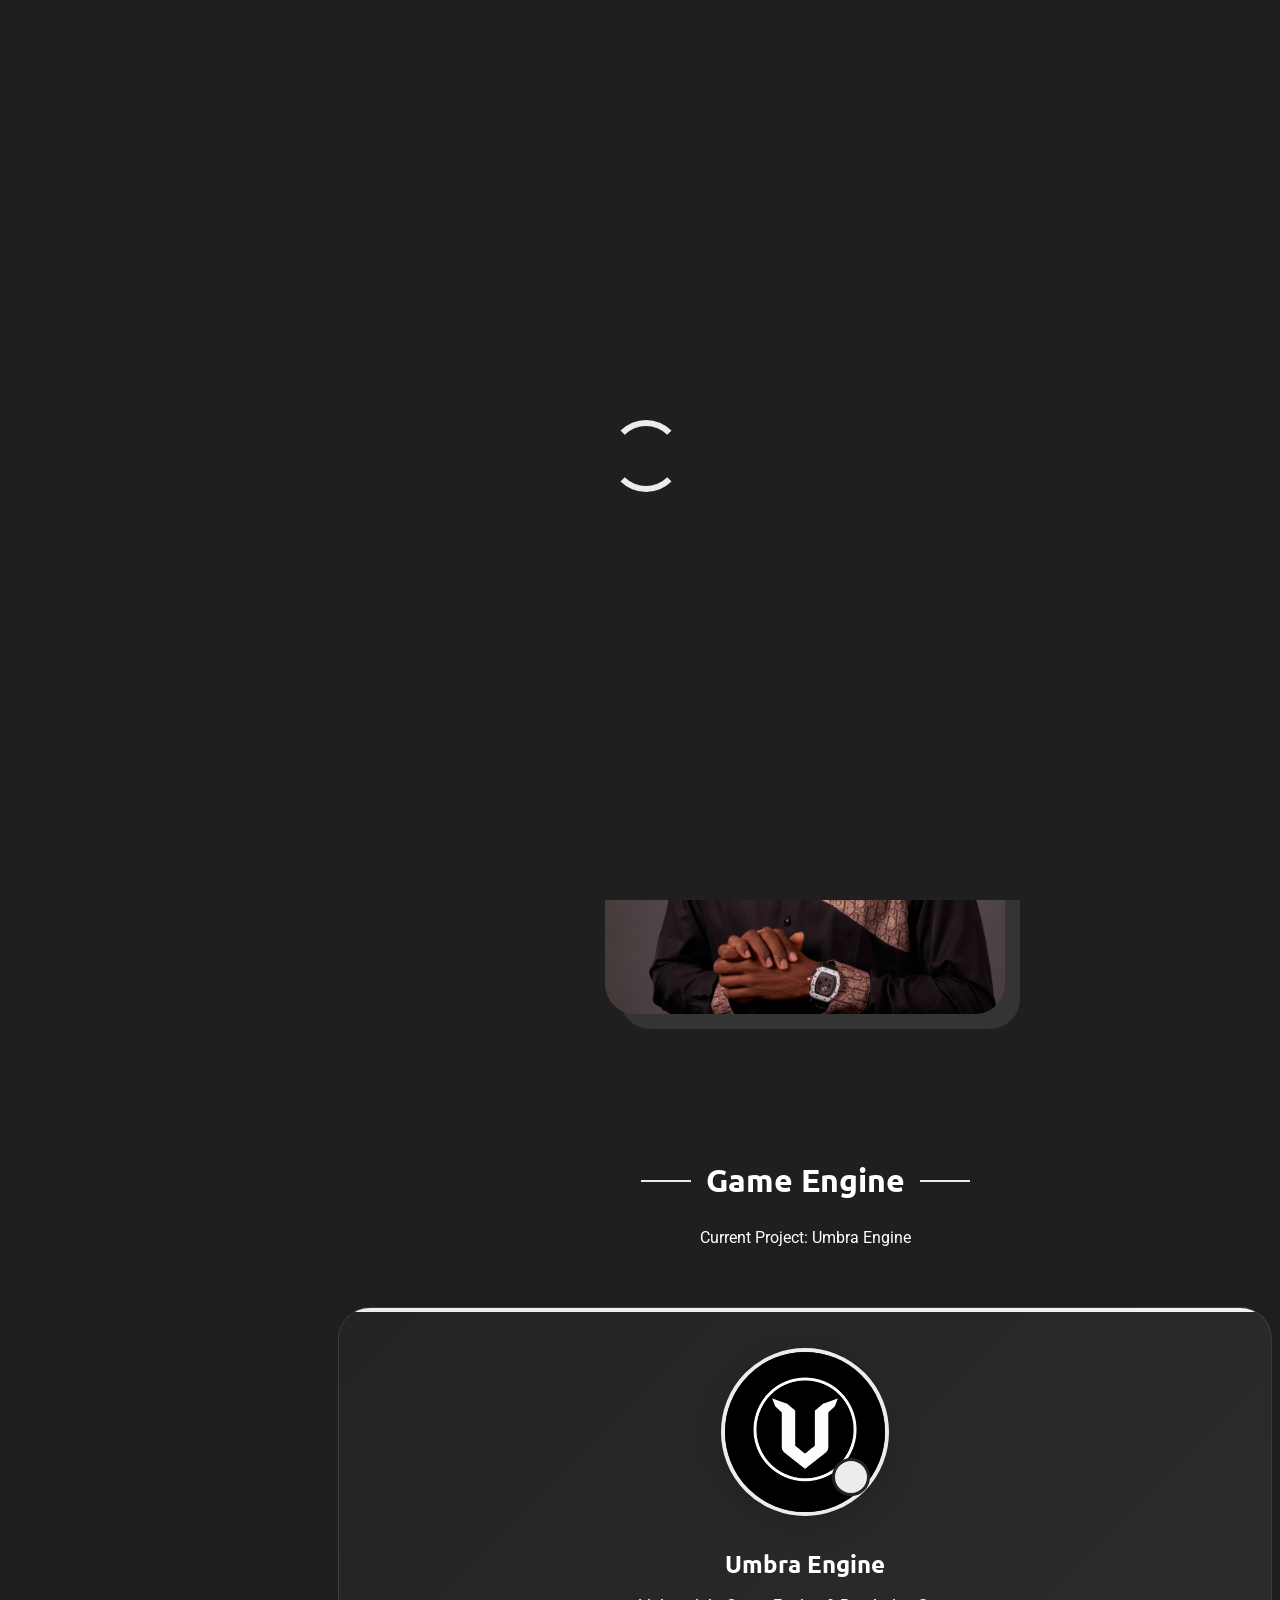
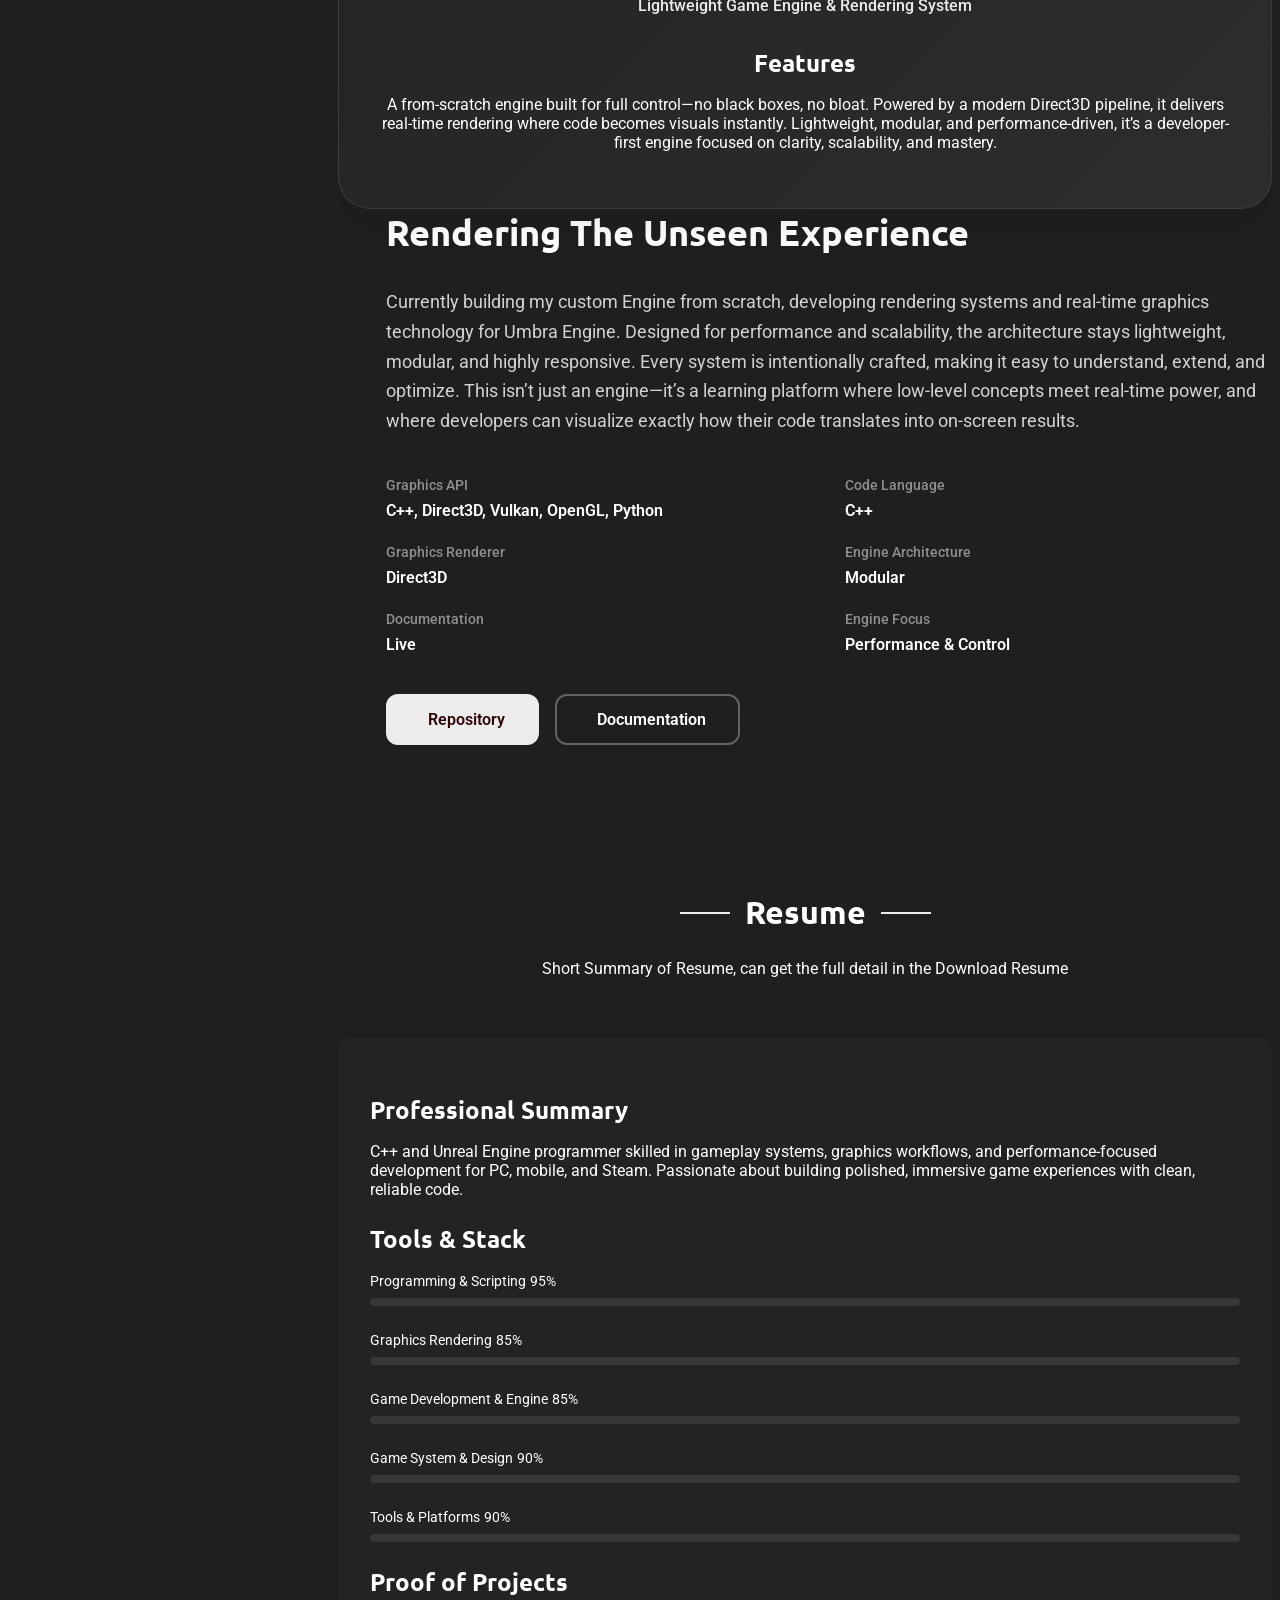
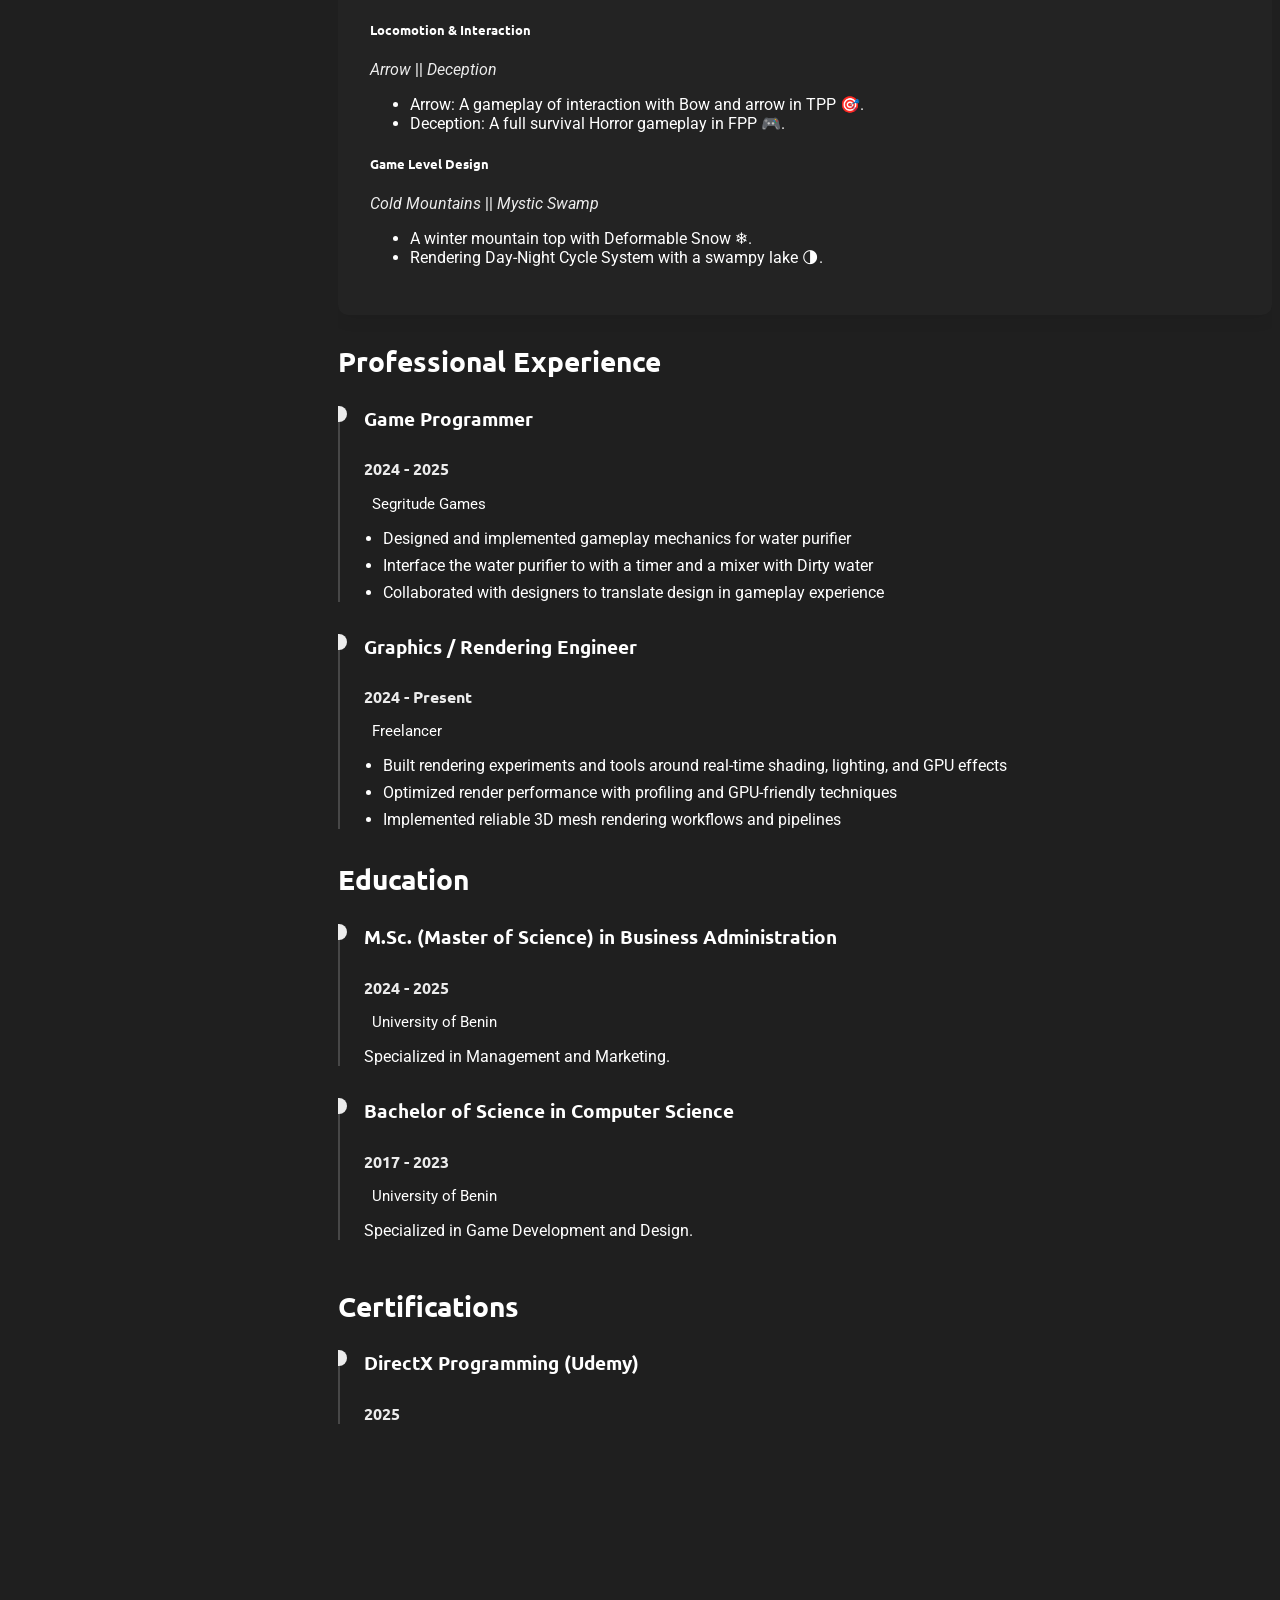
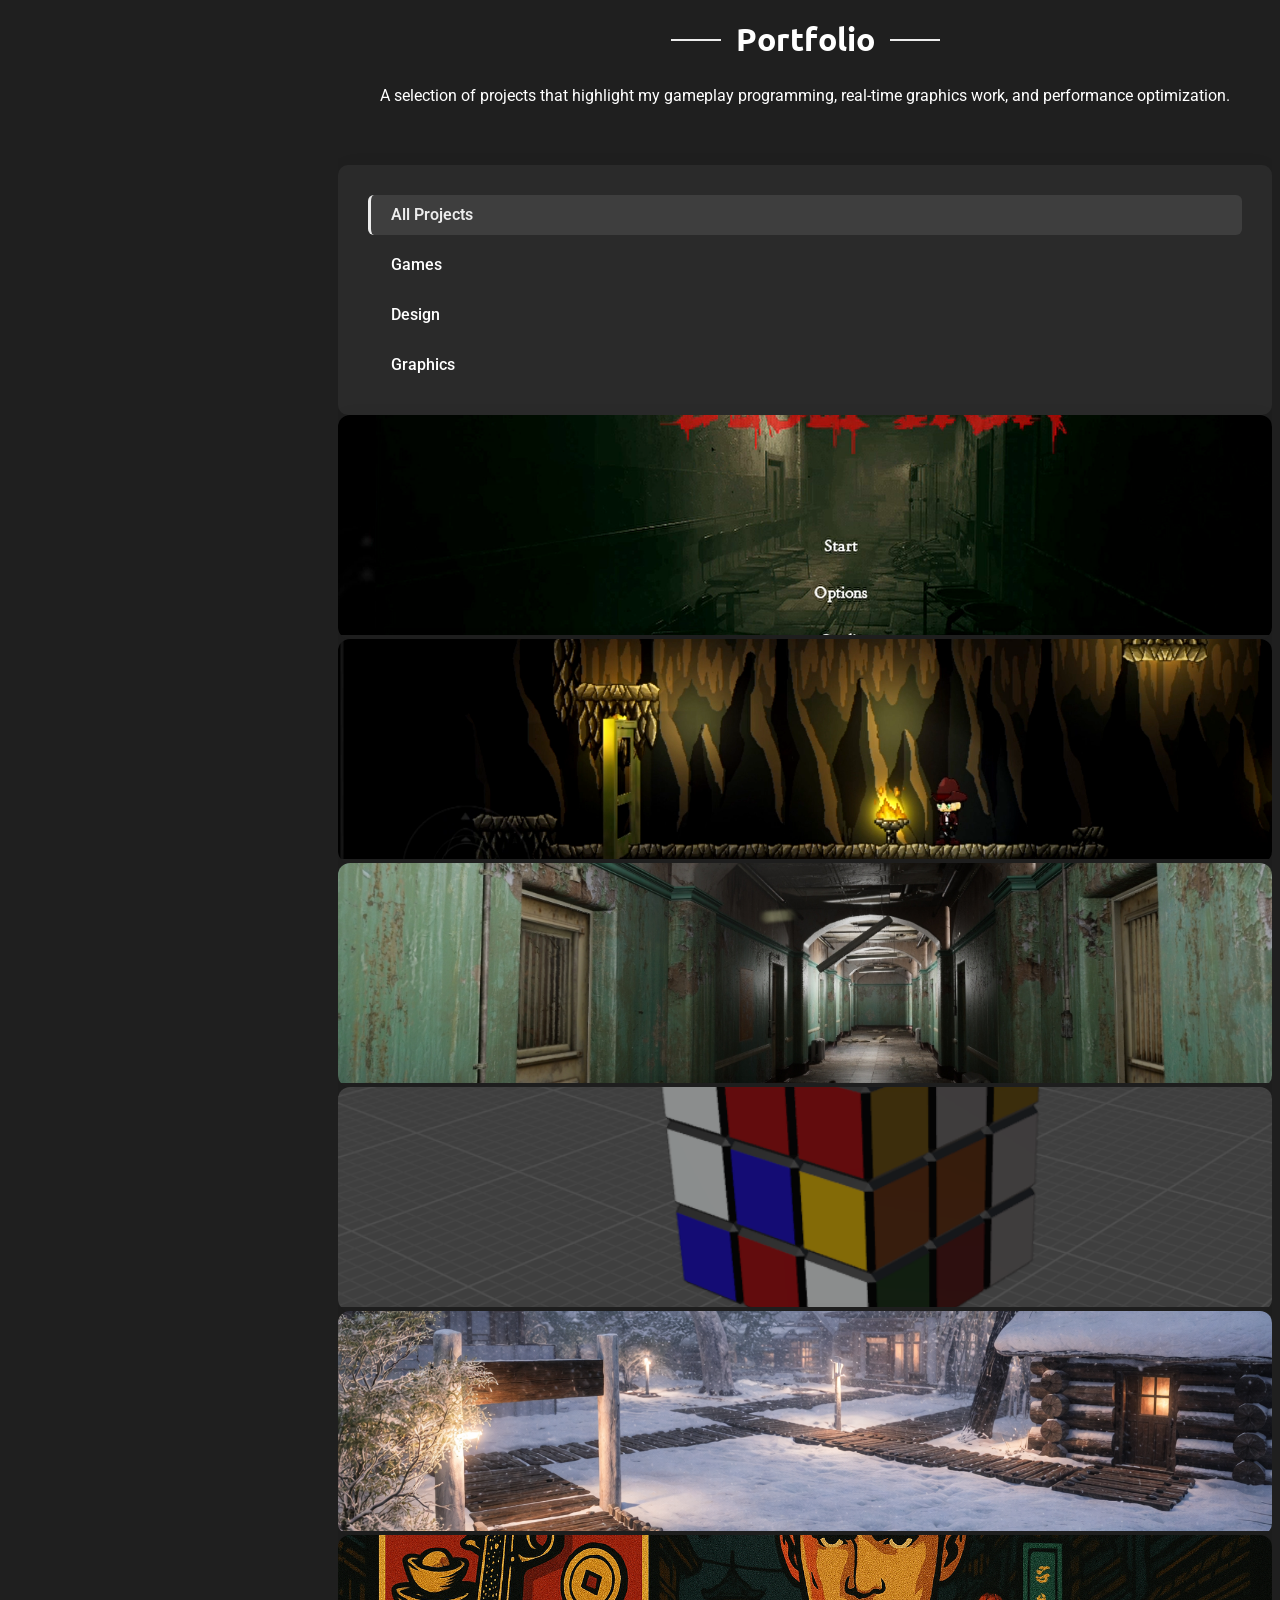
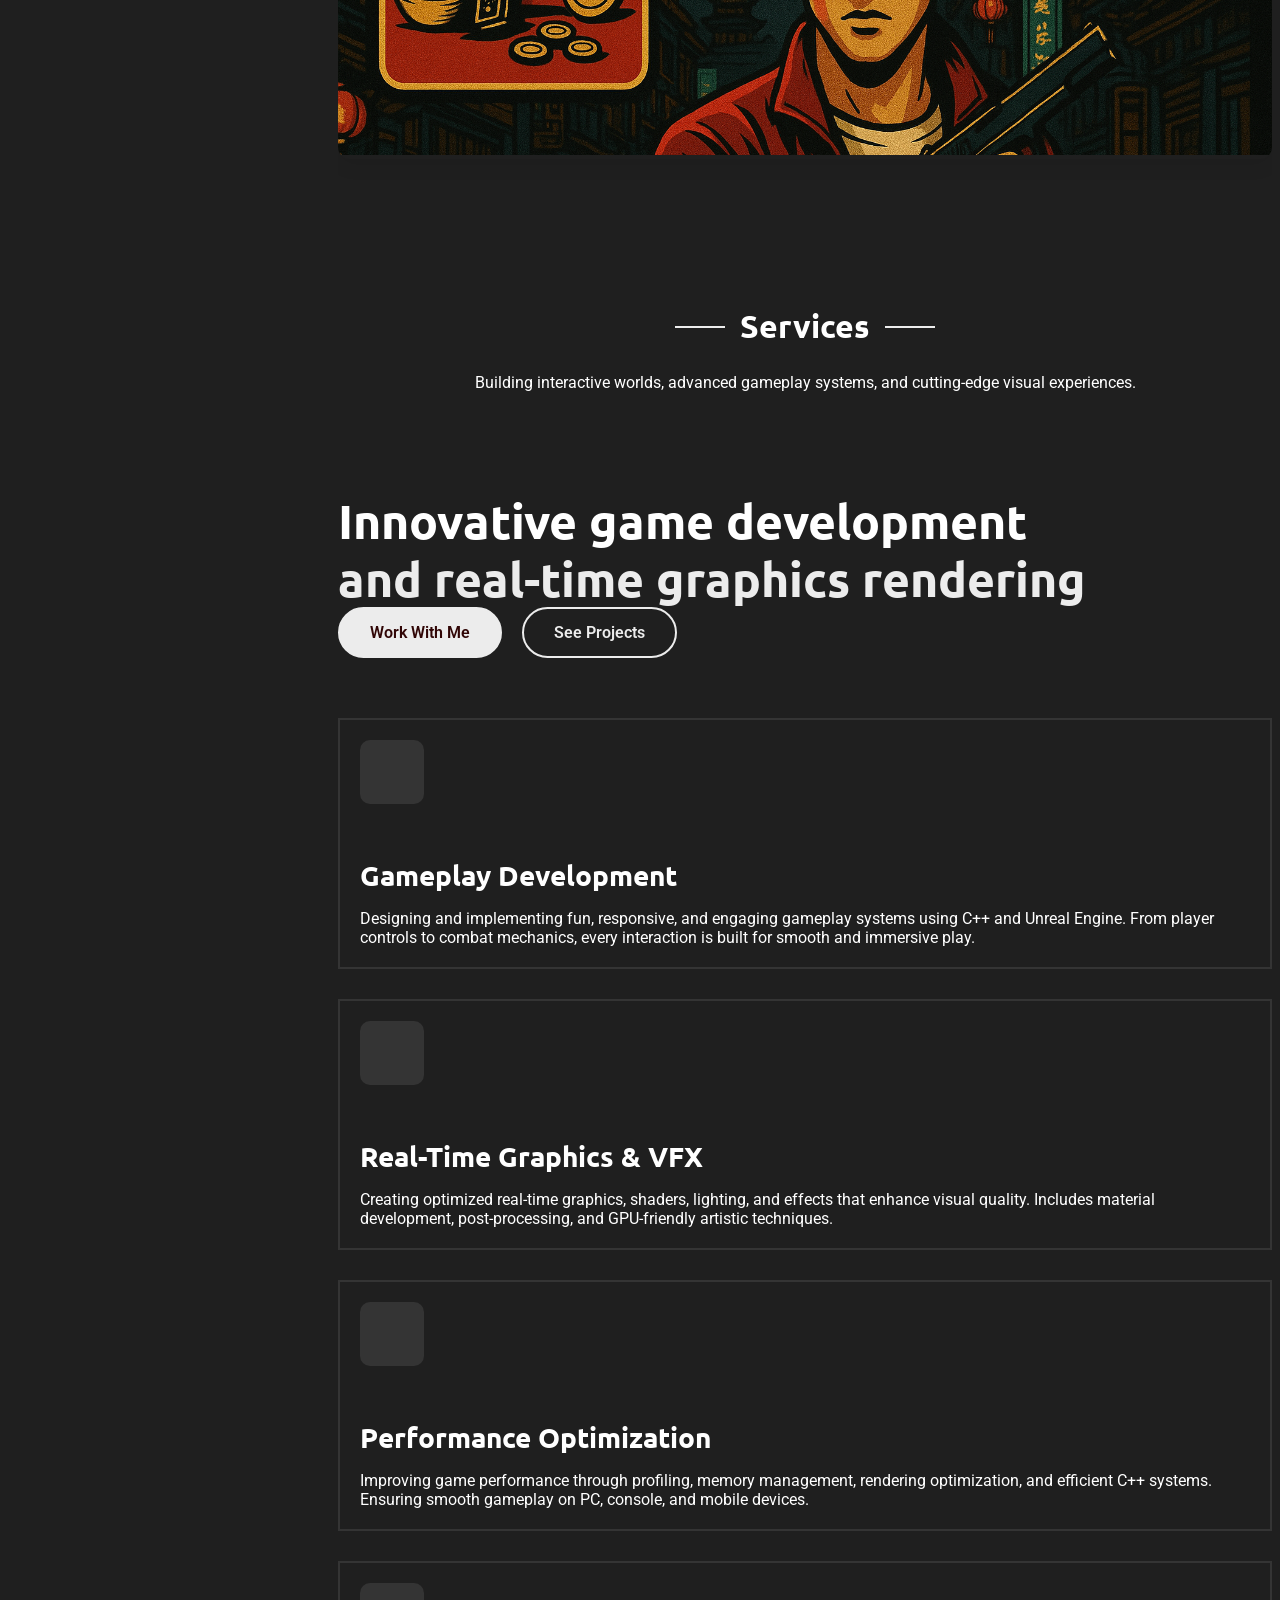
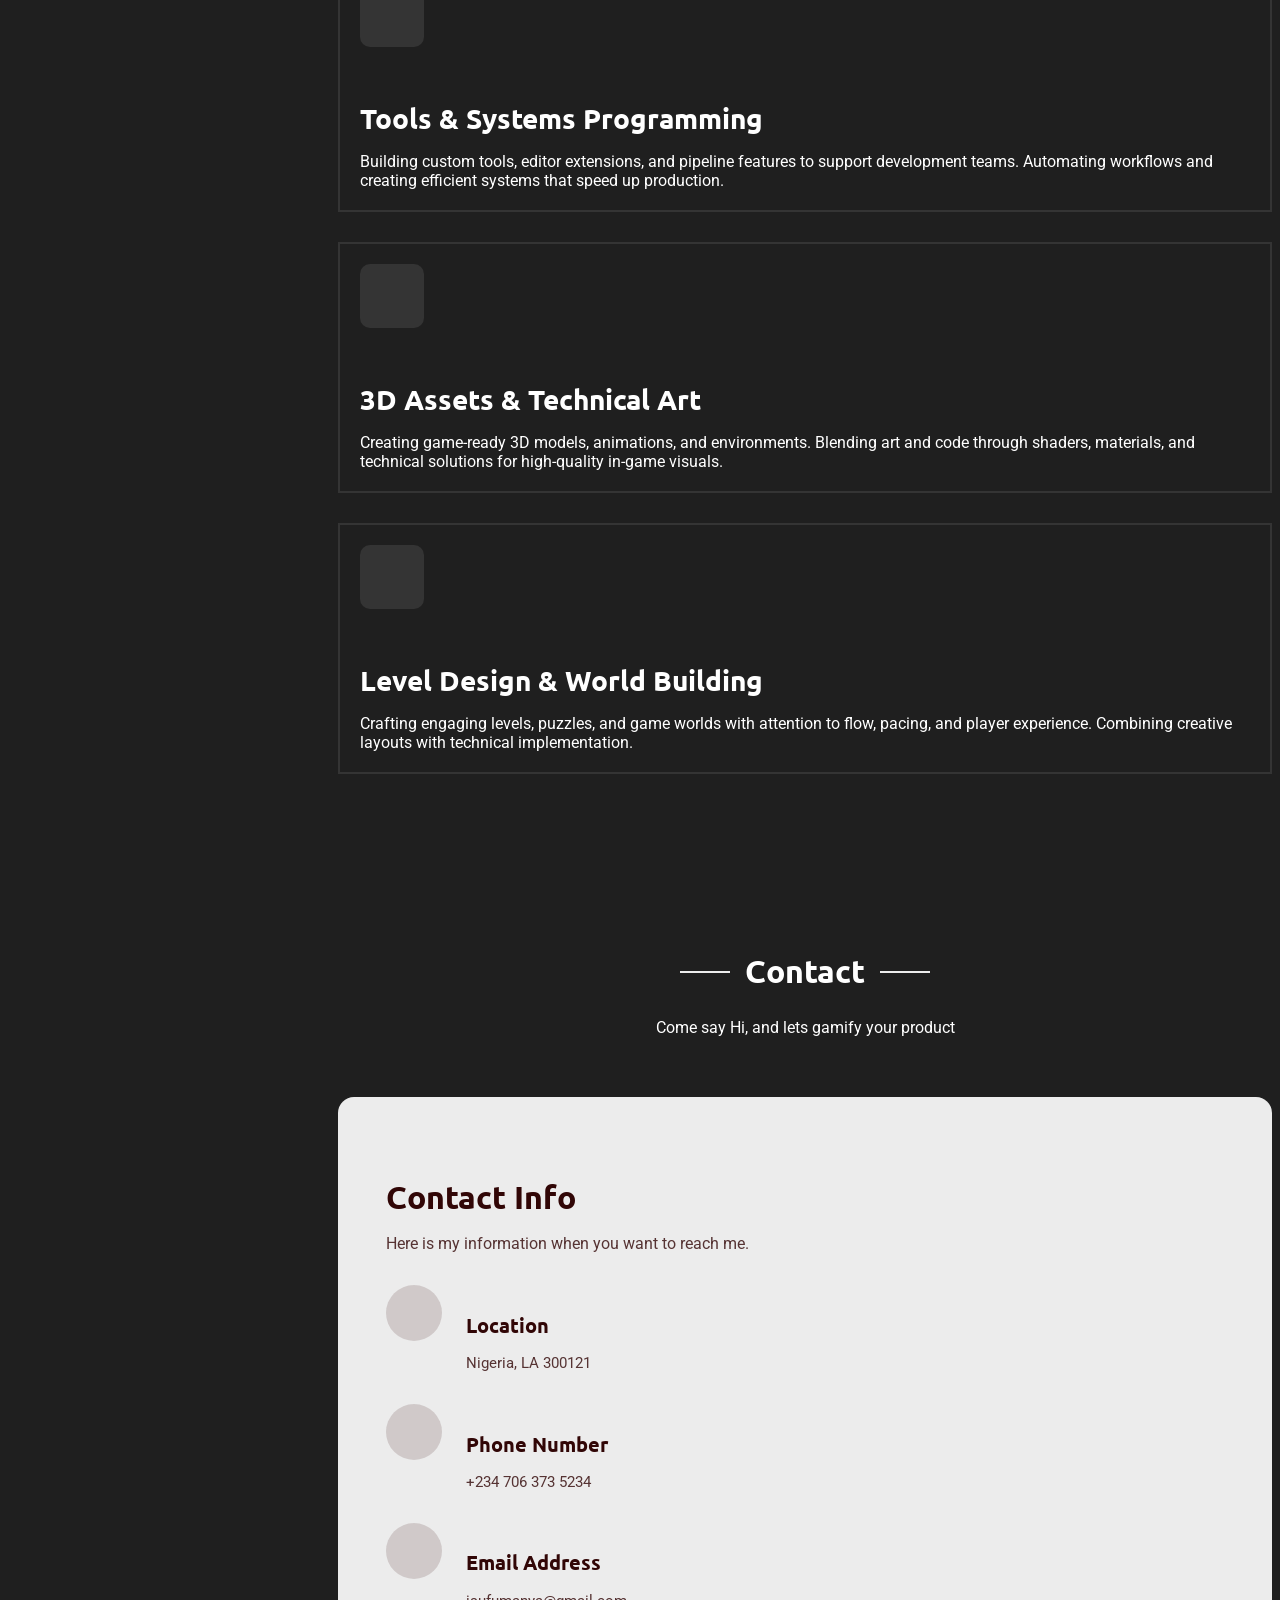
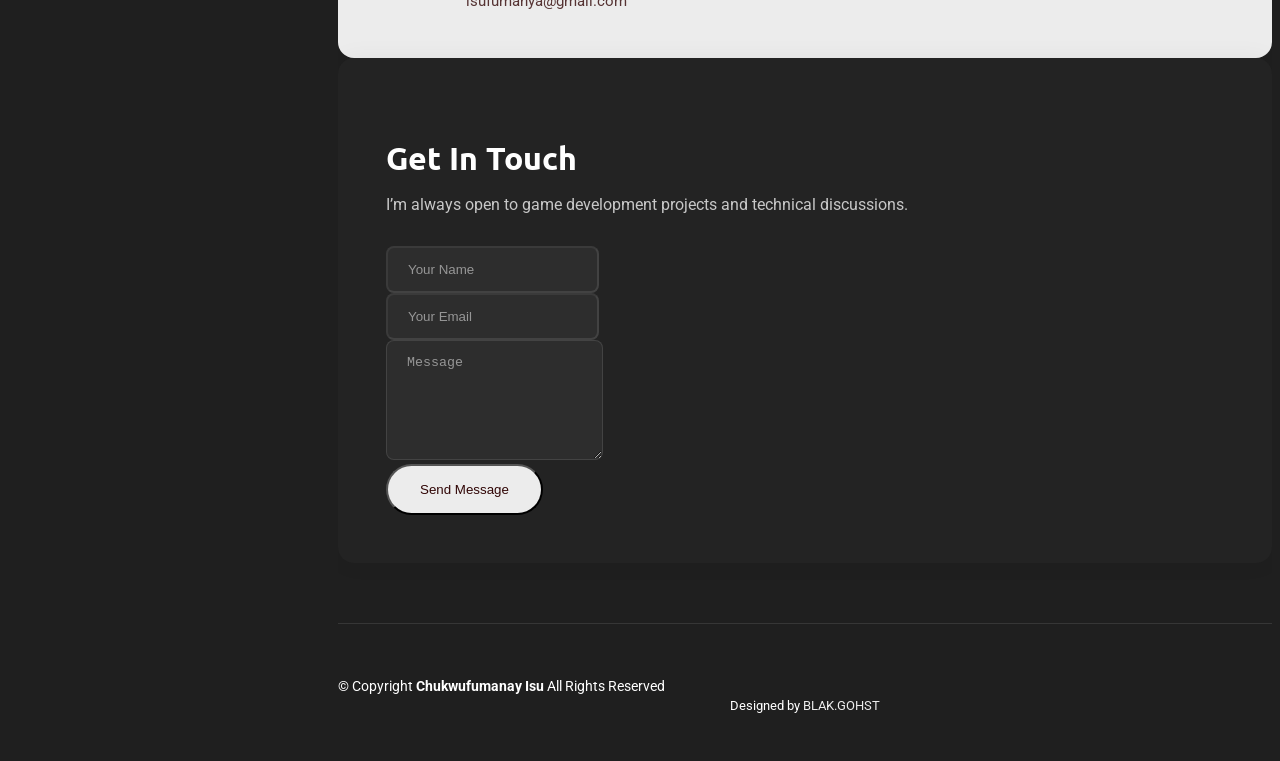
==== index.html @ fa2de573 "Resume and Debug Button change" ====
﻿<!DOCTYPE html>
<html lang="en">

<head>
  <meta charset="utf-8">
  <meta content="width=device-width, initial-scale=1.0" name="viewport">
  <title>Chukwufumanya Isu | Unreal Game Programmer & Graphics Engineer</title>
  <meta name="description" content="Chukwufumanya Isu is an Unreal Engine game programmer and graphics software engineer focused on gameplay systems, rendering, and performance optimization.">
  <meta name="keywords" content="">

  <!-- Favicons -->
  <link href="assets/img/favicon.png" rel="icon">
  <link href="assets/img/apple-touch-icon.png" rel="apple-touch-icon">

  <!-- Fonts -->
  <link href="https://fonts.googleapis.com" rel="preconnect">
  <link href="https://fonts.gstatic.com" rel="preconnect" crossorigin>
  <link href="https://fonts.googleapis.com/css2?family=Roboto:ital,wght@0,100;0,300;0,400;0,500;0,700;0,900;1,100;1,300;1,400;1,500;1,700;1,900&family=Ubuntu:ital,wght@0,300;0,400;0,500;0,700;1,300;1,400;1,500;1,700&family=Nunito:ital,wght@0,200;0,300;0,400;0,500;0,600;0,700;0,800;0,900;1,200;1,300;1,400;1,500;1,600;1,700;1,800;1,900&display=swap" rel="stylesheet">

  <!-- Vendor CSS Files -->
  <link href="assets/vendor/bootstrap/css/bootstrap.min.css" rel="stylesheet">
  <link href="assets/vendor/bootstrap-icons/bootstrap-icons.css" rel="stylesheet">
  <link href="assets/vendor/aos/aos.css" rel="stylesheet">
  <link href="assets/vendor/glightbox/css/glightbox.min.css" rel="stylesheet">
  <link href="assets/vendor/swiper/swiper-bundle.min.css" rel="stylesheet">

  <!-- Main CSS File -->
  <link href="assets/css/main.css" rel="stylesheet">

</head>

<body class="index-page">

  <header id="header" class="header dark-background d-flex flex-column justify-content-center">
    <i class="header-toggle d-xl-none bi bi-list"></i>

    <div class="header-container d-flex flex-column align-items-start">
      <nav id="navmenu" class="navmenu">
        <ul>
          <li><a href="#hero" class="active"><i class="bi bi-house navicon"></i>Home</a></li>
          <li><a href="#about"><i class="bi bi-person navicon"></i> Umbra Engine</a></li>
          <li><a href="#resume"><i class="bi bi-file-earmark-text navicon"></i> Resume</a></li>
          <li><a href="#portfolio"><i class="bi bi-images navicon"></i> Portfolio</a></li>
          <li><a href="#services"><i class="bi bi-hdd-stack navicon"></i> Services</a></li>
          <li><a href="#contact"><i class="bi bi-envelope navicon"></i> Contact</a></li>
        </ul>
      </nav>

      <div class="social-links text-center">
        <a href="https://x.com/blakGhost3one" class="twitter"><i class="bi bi-twitter-x"></i></a>
        <a href="https://www.facebook.com/YehoshuaIsu" class="facebook"><i class="bi bi-facebook"></i></a>
        <a href="https://www.instagram.com/blackghost3one/" class="instagram"><i class="bi bi-instagram"></i></a>
        <a href="https://www.linkedin.com/in/blackghost3one" class="linkedin"><i class="bi bi-linkedin"></i></a>
        <a href="https://discord.com/users/934545885910687794" class="discord"><i class="bi bi-discord"></i></a>
        
      </div>

    </div>

  </header>

  <main class="main">

    <!-- Hero Section -->
    <section id="hero" class="hero section">

      <div class="background-elements">
        <div class="bg-circle circle-1"></div>
        <div class="bg-circle circle-2"></div>
      </div> 

      <div class="hero-content">

        <div class="container">
          <div class="row align-items-center">

            <div class="col-lg-6" data-aos="fade-right" data-aos-delay="100">
              <div class="hero-text">
                <h1>BLAK.<span class="accent-text"> GOHST</span></h1>
                <h2>Chukwufumanya Isu</h2>
                <p class="lead">I'm <span class="typed" data-typed-items="an Unreal Gameplay Programmer, a Graphics Software Engineer"></span></p>
                <p class="description">Currently Building a Real-Time lightweight game engine called Umber Engine. Check out the Current build in the link below. Debug x64 build for now.</p>
                <div class="hero-actions">
                  <a href="https://docs.google.com/document/d/1zVU_sjMSn3B4Xyuqht8kyariFfkyabJNyngDrORllL8/edit?usp=sharing" class="btn btn-primary">Resume</a>
                  <a href="https://blak-gohst.itch.io/umbra-engine" class="btn btn-outline">Debug</a>
                </div>

                <div class="social-links">
                  <a href="https://gitlab.com/blackghost2kill" class="gitlab"><i class="bi bi-gitlab"></i></a>
                  <a href="https://www.youtube.com/@blak_gohst_youtube"><i class="bi bi-youtube"></i></a>
                  <a href="https://github.com/BLACK-GH0ST/Umbra-Engine/tree/main" class="github"><i class="bi bi-github"></i></a>
                </div>
              </div>
            </div>

            <div class="col-lg-6" data-aos="fade-left" data-aos-delay="200">
              <div class="hero-visual">
                <div class="profile-container">
                  <div class="profile-background"></div>
                  <img src="assets/img/profile/profile-2.webp" alt="Portrait of Chukwufumanya Isu" class="profile-image">
                </div>
              </div>
            </div>

          </div>
        </div>
      </div>

    </section><!-- /Hero Section -->

    <!-- About Section -->
    <section id="about" class="about section">

      <div class="container section-title" data-aos="fade-up">
        <h2>Game Engine</h2>
        <p>Current Project: Umbra Engine</p>
      </div><!-- End Section Title -->

      <div class="container" data-aos="fade-up" data-aos-delay="100">

        <div class="row">
          <div class="col-lg-5" data-aos="zoom-in" data-aos-delay="200">
            <div class="profile-card">
              <div class="profile-header">
                <div class="profile-image">
                  <img src="assets/img/profile/profile-square-3.webp" alt="Profile Image" class="img-fluid">
                </div>
                <div class="profile-badge">
                  <i class="bi bi-check-circle-fill"></i>
                </div>
              </div>

              <div class="profile-content">
                <h3>Umbra Engine</h3>
                <p class="profession">Lightweight Game Engine &amp; Rendering System</p>
                <h3 class="mt-4">Features</h3>
                <div class="description">
                  <p>A from-scratch engine built for full control—no black boxes, no bloat. Powered by a modern Direct3D pipeline, it delivers real-time rendering where code becomes visuals instantly. Lightweight, modular, and performance-driven, it’s a developer-first engine focused on clarity, scalability, and mastery.</p>
                </div>
              </div>
            </div>
          </div>

          <div class="col-lg-7" data-aos="fade-left" data-aos-delay="300">
            <div class="about-content">
              <div class="section-header">
                <h2>Rendering The Unseen Experience</h2>
              </div>

              <div class="description">
                <p>Currently building my custom Engine from scratch, developing rendering systems and real-time graphics technology for Umbra Engine. Designed for performance and scalability, the architecture stays lightweight, modular, and highly responsive. Every system is intentionally crafted, making it easy to understand, extend, and optimize. This isn’t just an engine—it’s a learning platform where low-level concepts meet real-time power, and where developers can visualize exactly how their code translates into on-screen results. </p>
              </div>


              <div class="details-grid">
                <div class="detail-row">
                  <div class="detail-item">
                    <span class="detail-label">Graphics API</span>
                    <span class="detail-value">C++, Direct3D, Vulkan, OpenGL, Python</span>
                  </div>
                  <div class="detail-item">
                    <span class="detail-label">Code Language</span>
                  <span class="detail-value">C++</span>
                  </div>
                </div>
                <div class="detail-row">
                  <div class="detail-item">
                    <span class="detail-label">Graphics Renderer</span>
                    <span class="detail-value">Direct3D</span>
                  </div>
                  <div class="detail-item">
                    <span class="detail-label">Engine Architecture</span>
                    <span class="detail-value">Modular</span>
                  </div>
                </div>
                <div class="detail-row">
                  <div class="detail-item">
                    <span class="detail-label">Documentation</span>
                    <span class="detail-value"> Live</span>
                  </div>
                  <div class="detail-item">
                    <span class="detail-label">Engine Focus</span>
                    <span class="detail-value">Performance & Control</span>
                  </div>
                </div>
              </div>

              <div class="cta-section">
                <a href="https://github.com/BLACK-GH0ST/Umbra-Engine/tree/main" class="btn btn-primary">
                  <i class="bi bi-github"></i>
                  Repository
                </a>
                <a href="https://docs.google.com/document/d/1Xv0VRRXOX9v4GoFCBkxudOL4gj4cHM1cRw1WA-eVbxs/edit?usp=sharing" class="btn btn-outline">
                  <i class="bi bi-file-earmark-text"></i>
                  Documentation
                </a>
              </div>
            </div>
          </div>
        </div>
      </div>
    </section><!-- /About Section -->


    <!-- Resume Section -->
    <section id="resume" class="resume section">

      <!-- Section Title -->
      <div class="container section-title" data-aos="fade-up">
        <h2>Resume</h2>
        <p>Short Summary of Resume, can get the full detail in the Download Resume </p>
      </div><!-- End Section Title -->

      <div class="container" data-aos="fade-up" data-aos-delay="100">

        <div class="row gy-4">
          <!-- Left column with summary and contact -->
          <div class="col-lg-4">
            <div class="resume-side" data-aos="fade-right" data-aos-delay="100">
              <!--<div class="profile-img mb-4">
                <img src="assets/img/profile/profile-square-2.webp" alt="Profile" class="img-fluid rounded">
              </div>-->

              <h3>Professional Summary</h3>
              <p>C++ and Unreal Engine programmer skilled in gameplay systems, graphics workflows, 
                and performance-focused development for PC, mobile, and Steam. Passionate about building polished, 
                immersive game experiences with clean, reliable code.
                </p>



              <div class="skills-animation mt-4">
                <h3>Tools & Stack</h3>
                <div class="skill-item">
                  <div class="d-flex justify-content-between">
                    <span>Programming & Scripting</span>
                    <span>95%</span>
                  </div>
                  <div class="progress">
                    <div class="progress-bar" role="progressbar" aria-valuenow="95" aria-valuemin="0" aria-valuemax="100"></div>
                  </div>
                </div>

                <div class="skill-item">
                  <div class="d-flex justify-content-between">
                    <span>Graphics Rendering</span>
                    <span>85%</span>
                  </div>
                  <div class="progress">
                    <div class="progress-bar" role="progressbar" aria-valuenow="85" aria-valuemin="0" aria-valuemax="100"></div>
                  </div>
                </div>
                

                <div class="skill-item">
                  <div class="d-flex justify-content-between">
                    <span>Game Development & Engine</span>
                    <span>85%</span>
                  </div>
                  <div class="progress">
                    <div class="progress-bar" role="progressbar" aria-valuenow="85" aria-valuemin="0" aria-valuemax="100"></div>
                  </div>
                </div>

                <div class="skill-item">
                  <div class="d-flex justify-content-between">
                    <span>Game System & Design</span>
                    <span>90%</span>
                  </div>
                  <div class="progress">
                    <div class="progress-bar" role="progressbar" aria-valuenow="90" aria-valuemin="0" aria-valuemax="100"></div>
                  </div>
                </div>

                <div class="skill-item">
                  <div class="d-flex justify-content-between">
                    <span>Tools & Platforms</span>
                    <span>90%</span>
                  </div>
                  <div class="progress">
                    <div class="progress-bar" role="progressbar" aria-valuenow="90" aria-valuemin="0" aria-valuemax="100"></div>
                  </div>
                </div>
                <h3>Proof of Projects</h3>
                
                <div class="resume-item">
                  <div class="resume-item">
                    <h5>Locomotion & Interaction</h5>
                    <p>
                      <a href="https://www.linkedin.com/posts/chukwufumanyaisu_includ3e-activity-7197146433026711552-Qzep?utm_source=share&utm_medium=member_desktop&rcm=ACoAACvZPUABLoQgf9kg8wN-Cf-RxjjsYScghuQ" target="_blank">
                        <i class="bi bi-linkedin"> Arrow </i>
                      </a>
                      || 
                      <a href="https://youtu.be/w_XyOtG6RCY?si=L_JGGI_Zg2q_vyuc" target="_blank">
                        <i class="bi bi-youtube"> Deception </i>
                      </a>
                    </p>
                    <ul>
                      <li>Arrow: A gameplay of interaction with Bow and arrow in TPP 🎯.</li>
                      <li>Deception: A full survival Horror gameplay in FPP 🎮.</li>
                    </ul>
                  </div>
                  
                  <div class="resume-item">
                    <h5>Game Level Design</h5>
                    <p>
                      <a href="https://www.linkedin.com/posts/chukwufumanyaisu_unreal-webgl-valkan-activity-7235260458285301760-WXLG?utm_source=share&utm_medium=member_desktop&rcm=ACoAACvZPUABLoQgf9kg8wN-Cf-RxjjsYScghuQ" target="_blank">
                        <i class="bi bi-linkedin"> Cold Mountains </i>
                      </a>
                      || 
                      <a href="https://youtu.be/zykO0pNXnDw?si=oCzyXbyARYf81rhv" target="_blank">
                        <i class="bi bi-youtube"> Mystic Swamp </i>
                      </a>
                    </p>
                    <ul>
                      <li>A winter mountain top with Deformable Snow ❄️. </li>
                      <li>Rendering Day-Night Cycle System with a swampy lake 🌗.</li>
                    </ul>
                  </div>
                </div>

              </div>
            </div>
          </div>

          <!-- Right column with experience and education -->
          <div class="col-lg-8 ps-4 ps-lg-5">
            <!-- Experience Section -->
            <div class="resume-section" data-aos="fade-up">
              <h3><i class="bi bi-briefcase me-2"></i>Professional Experience</h3>

              <div class="resume-item">
                <h4>Game Programmer</h4>
                <h5>2024 - 2025</h5>
                <p class="company"><i class="bi bi-building"></i>Segritude Games</p>
                <ul>
                  <li>Designed and implemented gameplay mechanics for water purifier</li>
                  <li>Interface the water purifier to with a timer and a mixer with Dirty water</li>
                  <li>Collaborated with designers to translate design in gameplay experience</li>
                </ul>
              </div>

              <div class="resume-item">
                <h4>Graphics / Rendering Engineer</h4>
                <h5>2024 - Present</h5>
                <p class="company"><i class="bi bi-building"></i> Freelancer</p>
                <ul>
                  <li>Built rendering experiments and tools around real-time shading, lighting, and GPU effects</li>
                  <li>Optimized render performance with profiling and GPU-friendly techniques</li>
                  <li>Implemented reliable 3D mesh rendering workflows and pipelines</li>
                </ul>
              </div>

            <!-- Education Section -->
            <div class="resume-section" data-aos="fade-up" data-aos-delay="100">
              <h3><i class="bi bi-mortarboard me-2"></i>Education</h3>

              <div class="resume-item">
                <h4>M.Sc. (Master of Science) in Business Administration</h4>
                <h5>2024 - 2025</h5>
                <p class="company"><i class="bi bi-building"></i>University of Benin</p>
                <p>Specialized in Management and Marketing.</p>
              </div>

              <div class="resume-item">
                <h4>Bachelor of Science in Computer Science</h4>
                <h5>2017 - 2023</h5>
                <p class="company"><i class="bi bi-building"></i> University of Benin</p>
                <p>Specialized in Game Development and Design.</p>
              </div>
            </div>

            <!-- Certifications Section -->
            <div class="resume-section" data-aos="fade-up" data-aos-delay="200">
              <h3><i class="bi bi-award me-2"></i>Certifications</h3>

              <div class="resume-item">
                <h4>DirectX Programming (Udemy)</h4>
                <h5>2025</h5>
              </div>
            </div>
          </div>
        </div>

      </div>

    </section><!-- /Resume Section -->

    <!-- Portfolio Section -->
    <section id="portfolio" class="portfolio section">

      <!-- Section Title -->
      <div class="container section-title" data-aos="fade-up">
        <h2>Portfolio</h2>
        <p>A selection of projects that highlight my gameplay programming, real-time graphics work, and performance optimization.</p>
      </div><!-- End Section Title -->

      <div class="container" data-aos="fade-up" data-aos-delay="100">

        <div class="isotope-layout" data-default-filter="*" data-layout="masonry" data-sort="original-order">

          <div class="row">
            <div class="col-lg-3 filter-sidebar">
              <div class="filters-wrapper" data-aos="fade-right" data-aos-delay="150">
                <ul class="portfolio-filters isotope-filters">
                  <li data-filter="*" class="filter-active">All Projects</li>
                  <li data-filter=".filter-photography">Games</li>
                  <li data-filter=".filter-design">Design</li>
                  <li data-filter=".filter-automotive">Graphics</li>
                </ul>
              </div>
            </div>

            <div class="col-lg-9">
              <div class="row gy-4 portfolio-container isotope-container" data-aos="fade-up" data-aos-delay="200">

                <div class="col-lg-6 col-md-6 portfolio-item isotope-item filter-photography">
                  <div class="portfolio-wrap">
                    <img src="assets/img/portfolio/portfolio-2.webp" class="img-fluid" alt="Jagunlabi project cover" loading="lazy">
                    <div class="portfolio-info">
                      <div class="content">
                        <span class="category">Horro Deception </span>
                        <div class="portfolio-links">
                          <a href="https://youtu.be/w_XyOtG6RCY?si=tNBA3n9qrvg2Qta7" class="glightbox"><i class="bi bi-plus-lg"></i></a>
                          <a href="projects/jagunlabi.html" title="More Details"><i class="bi bi-arrow-right"></i></a>
                        </div>
                      </div>
                    </div>
                  </div>
                </div><!-- End Portfolio Item -->

                <div class="col-lg-6 col-md-6 portfolio-item isotope-item filter-photography">
                  <div class="portfolio-wrap">
                    <img src="assets/img/portfolio/portfolio-21.webp" class="img-fluid" alt="Adventure Hero: The Story of the Lost Words cover" loading="lazy">
                    <div class="portfolio-info">
                      <div class="content">
                        <span class="category">Adventure Hero</span>
                        <div class="portfolio-links">
                          <a href="assets/img/portfolio/portfolio-5.webp" class="glightbox"><i class="bi bi-plus-lg"></i></a>
                          <a href="projects/adventure-hero.html" title="More Details"><i class="bi bi-arrow-right"></i></a>
                        </div>
                      </div>
                    </div>
                  </div>
                </div><!-- End Portfolio Item -->

                <div class="col-lg-6 col-md-6 portfolio-item isotope-item filter-design">
                  <div class="portfolio-wrap">
                    <img src="assets/img/portfolio/Hospital_part1.webp" class="img-fluid" alt="Adventure Hero project cover" loading="lazy">
                    <div class="portfolio-info">
                      <div class="content">
                        <span class="category">Abandon Hospital</span>
                        <div class="portfolio-links">
                          <a href="assets/img/portfolio/Hospital_part1.webp" class="glightbox"><i class="bi bi-plus-lg"></i></a>
                          <a href="projects/chinese-boss.html" title="More Details"><i class="bi bi-arrow-right"></i></a>
                        </div>
                      </div>
                    </div>
                  </div>
                </div><!-- End Portfolio Item -->

                <div class="col-lg-6 col-md-6 portfolio-item isotope-item filter-automotive">
                  <div class="portfolio-wrap">
                    <img src="assets/img/portfolio/portfolio33.webp" class="img-fluid" alt="Raymatching graphics experiment cover" loading="lazy">
                    <div class="portfolio-info">
                      <div class="content">
                        <span class="category">Rubix Cube</span>
                        <div class="portfolio-links">
                          <a href="assets/img/portfolio/portfolio-portrait-2.webp" class="glightbox" title="A real-time graphics experiment exploring custom shaders, stylized lighting, and visual effects inside a dynamic 3D scene. 
                          Focused on rendering techniques and GPU effects."><i class="bi bi-plus-lg"></i></a>
                          <a href="projects/raymatching.html" title="More Details"><i class="bi bi-arrow-right"></i></a>
                        </div>
                      </div>
                    </div>
                  </div>
                </div><!-- End Portfolio Item -->

                <div class="col-lg-6 col-md-6 portfolio-item isotope-item filter-automotive">
                  <div class="portfolio-wrap">
                    <img src="assets/img/portfolio/portfolio31.webp" class="img-fluid" alt="Sit On The Chair animation cover" loading="lazy">
                    <div class="portfolio-info">
                      <div class="content">
                        <span class="category">Snow Rendering</span>
                        <div class="portfolio-links">
                          <a href="assets/img/portfolio/portfolio31.webp" class="glightbox" title="A first-person atmospheric prototype centered on interaction, environmental storytelling, 
                          and suspenseful level design. Features object physics, lighting control, and player navigation."><i class="bi bi-plus-lg"></i></a>
                          <a href="projects/sit-on-the-chair.html" title="More Details"><i class="bi bi-arrow-right"></i></a>
                        </div>
                      </div>
                    </div>
                  </div>
                </div><!-- End Portfolio Item -->

                <div class="col-lg-6 col-md-6 portfolio-item isotope-item filter-design">
                  <div class="portfolio-wrap">
                    <img src="assets/img/portfolio/portfolio-portrait-10.webp" class="img-fluid" alt="Chinese Boss environment cover" loading="lazy">
                    <div class="portfolio-info">
                      <div class="content">
                        <span class="category">Chinese Boss</span>
                        <div class="portfolio-links">
                          <a href="assets/img/portfolio/portfolio-portrait-10.webp" class="glightbox"><i class="bi bi-plus-lg"></i></a>
                          <a href="projects/chinese-boss.html" title="More Details"><i class="bi bi-arrow-right"></i></a>
                        </div>
                      </div>
                    </div>
                  </div>
                </div><!-- End Portfolio Item -->

              </div><!-- End Portfolio Container -->
            </div>
          </div>

        </div>

      </div>

    </section><!-- /Portfolio Section -->

    <!-- Services Section -->
    <section id="services" class="services section">

      <!-- Section Title -->
      <div class="container section-title" data-aos="fade-up">
        <h2>Services</h2>
        <p>Building interactive worlds, advanced gameplay systems, and cutting-edge visual experiences.</p>
      </div><!-- End Section Title -->

      <div class="container" data-aos="fade-up" data-aos-delay="100">

        <div class="service-header">
          <div class="row align-items-center">
            <div class="col-lg-8 col-md-12">
              <div class="service-intro">
                <h2 class="service-heading">
                  <div>Innovative game development </div>
                  <div><span>and real-time graphics rendering </span></div>
                </h2>
              </div>
            </div>
            <div class="col-lg-4 col-md-12">
              <div class="service-summary">
                <div class="hero-actions mb-0">
                  <a href="#contact" class="btn btn-primary">Work With Me</a>
                  <a href="#portfolio" class="btn btn-outline">See Projects</a>
                </div>
              </div>
            </div>
          </div>
        </div>

        <div class="row justify-content-center">
          <div class="col-lg-4 col-md-6" data-aos="fade-up" data-aos-delay="100">
            <div class="service-card position-relative z-1">
              <div class="service-icon">
                <i class="bi bi-palette"></i>
              </div>
              <span class="card-action d-flex align-items-center justify-content-center rounded-circle" aria-hidden="true">
                <i class="bi bi-arrow-up-right"></i>
              </span>
              <h3>Gameplay <span>Development</span></h3>
              <p>
                Designing and implementing fun, responsive, and engaging gameplay systems using C++ and Unreal Engine. 
                From player controls to combat mechanics, every interaction is built for smooth and immersive play.
              </p>
            </div>
          </div>
          <div class="col-lg-4 col-md-6" data-aos="fade-up" data-aos-delay="200">
            <div class="service-card position-relative z-1">
              <div class="service-icon">
                <i class="bi bi-gem"></i>
              </div>
              <span class="card-action d-flex align-items-center justify-content-center rounded-circle" aria-hidden="true">
                <i class="bi bi-arrow-up-right"></i>
              </span>
              <h3>Real-Time <span>Graphics & VFX</span></h3>
              <p>
                Creating optimized real-time graphics, shaders, lighting, and effects that enhance visual quality. 
                Includes material development, post-processing, and GPU-friendly artistic techniques.
              </p>
            </div>
          </div>
          <div class="col-lg-4 col-md-6" data-aos="fade-up" data-aos-delay="300">
            <div class="service-card position-relative z-1">
              <div class="service-icon">
                <i class="bi bi-megaphone"></i>
              </div>
              <span class="card-action d-flex align-items-center justify-content-center rounded-circle" aria-hidden="true">
                <i class="bi bi-arrow-up-right"></i>
              </span>
              <h3>Performance <span>Optimization</span></h3>
              <p>
                Improving game performance through profiling, 
                memory management, rendering optimization, and efficient C++ systems. 
                Ensuring smooth gameplay on PC, console, and mobile devices.
              </p>
            </div>
          </div>
          <div class="col-lg-4 col-md-6" data-aos="fade-up" data-aos-delay="100">
            <div class="service-card position-relative z-1">
              <div class="service-icon">
                <i class="bi bi-code-slash"></i>
              </div>
              <span class="card-action d-flex align-items-center justify-content-center rounded-circle" aria-hidden="true">
                <i class="bi bi-arrow-up-right"></i>
              </span>
              <h3>Tools & <span>Systems Programming</span></h3>
              <p>
                Building custom tools, editor extensions, and pipeline features to support development teams. 
                Automating workflows and creating efficient systems that speed up production.
              </p>
            </div>
          </div>
          <div class="col-lg-4 col-md-6" data-aos="fade-up" data-aos-delay="200">
            <div class="service-card position-relative z-1">
              <div class="service-icon">
                <i class="bi bi-graph-up"></i>
              </div>
              <span class="card-action d-flex align-items-center justify-content-center rounded-circle" aria-hidden="true">
                <i class="bi bi-arrow-up-right"></i>
              </span>
              <h3>3D Assets & <span>Technical Art</span></h3>
              <p>
                Creating game-ready 3D models, animations, and environments. 
                Blending art and code through shaders, materials, and technical solutions for high-quality in-game visuals.
              </p>
            </div>
          </div>
          <div class="col-lg-4 col-md-6" data-aos="fade-up" data-aos-delay="300">
            <div class="service-card position-relative z-1">
              <div class="service-icon">
                <i class="bi bi-camera-video"></i>
              </div>
              <span class="card-action d-flex align-items-center justify-content-center rounded-circle" aria-hidden="true">
                <i class="bi bi-arrow-up-right"></i>
              </span>
              <h3>Level Design & <span>World Building</span></h3>
              <p>
                Crafting engaging levels, puzzles, and game worlds with attention to flow, 
                pacing, and player experience. Combining creative layouts with technical implementation.
              </p>
            </div>
          </div>
        </div>

      </div>

    </section><!-- /Services Section -->

    <!-- Contact Section -->
    <section id="contact" class="contact section">

      <!-- Section Title -->
      <div class="container section-title" data-aos="fade-up">
        <h2>Contact</h2>
        <p>Come say Hi, and lets gamify your product</p>
      </div><!-- End Section Title -->

      <div class="container">

        <div class="row g-4 g-lg-5">
          <div class="col-lg-5">
            <div class="info-box">
              <h3>Contact Info</h3>
              <p>Here is my information when you want to reach me.</p>

              <div class="info-item">
                <div class="icon-box">
                  <i class="bi bi-geo-alt"></i>
                </div>
                <div class="content">
                  <h4>Location</h4>
                  <p>Nigeria, LA 300121</p>
                </div>
              </div>

              <div class="info-item">
                <div class="icon-box">
                  <i class="bi bi-telephone"></i>
                </div>
                <div class="content">
                  <h4>Phone Number</h4>
                  <p>+234 706 373 5234</p>
                </div>
              </div>

              <div class="info-item">
                <div class="icon-box">
                  <i class="bi bi-envelope"></i>
                </div>
                <div class="content">
                  <h4>Email Address</h4>
                  <p>isufumanya@gmail.com</p>
                </div>
              </div>
            </div>
          </div>

          <div class="col-lg-7">
            <div class="contact-form">
              <h3>Get In Touch</h3>
              <p>I’m always open to game development projects and technical discussions.</p>

              <form action="forms/contact.php" method="post" class="php-email-form">
                <div class="row gy-4">

                  <div class="col-md-6">
                    <input type="text" name="name" class="form-control" placeholder="Your Name" required="">
                  </div>

                  <div class="col-md-6 ">
                    <input type="email" class="form-control" name="email" placeholder="Your Email" required="">
                  </div>

                  <div class="col-12">
                    <textarea class="form-control" name="message" rows="6" placeholder="Message" required=""></textarea>
                  </div>

                  <div class="col-12 text-center">
                    <div class="loading">Loading</div>
                    <div class="error-message"></div>
                    <div class="sent-message">Your message has been sent. Thank you!</div>

                    <button type="submit" class="btn">Send Message</button>
                  </div>

                </div>
              </form>

            </div>
          </div>

        </div>

      </div>

    </section><!-- /Contact Section -->

  </main>

  <footer id="footer" class="footer position-relative">

    <div class="container">
      <div class="copyright text-center ">
        <p>© <span>Copyright</span> <strong class="px-1 sitename">Chukwufumanay Isu</strong> <span>All Rights Reserved</span></p>
      </div>
      <div class="credits">
        <!-- All the links in the footer should remain intact. -->
        <!-- You can delete the links only if you've purchased the pro version. -->
        <!-- Licensing information: https://bootstrapmade.com/license/ -->
        <!-- Purchase the pro version with working PHP/AJAX contact form: [buy-url] -->
        Designed by <a href="https://bootstrapmade.com/">BLAK.GOHST</a>
      </div>
    </div>

  </footer>

  <!-- Scroll Top -->
  <a href="#" id="scroll-top" class="scroll-top d-flex align-items-center justify-content-center"><i class="bi bi-arrow-up-short"></i></a>

  <!-- Preloader -->
  <div id="preloader"></div>

  <!-- Vendor JS Files -->
  <script src="assets/vendor/bootstrap/js/bootstrap.bundle.min.js"></script>
  <script src="assets/vendor/php-email-form/validate.js"></script>
  <script src="assets/vendor/aos/aos.js"></script>
  <script src="assets/vendor/typed.js/typed.umd.js"></script>
  <script src="assets/vendor/purecounter/purecounter_vanilla.js"></script>
  <script src="assets/vendor/waypoints/noframework.waypoints.js"></script>
  <script src="assets/vendor/isotope-layout/isotope.pkgd.min.js"></script>
  <script src="assets/vendor/imagesloaded/imagesloaded.pkgd.min.js"></script>
  <script src="assets/vendor/glightbox/js/glightbox.min.js"></script>
  <script src="assets/vendor/swiper/swiper-bundle.min.js"></script>

  <!-- Main JS File -->
  <script src="assets/js/main.js"></script>

</body>

</html>
---- assets/css/main.css ----
/**
* Template Name: SnapFolio
* Template URL: https://bootstrapmade.com/snapfolio-bootstrap-portfolio-template/
* Updated: Jul 21 2025 with Bootstrap v5.3.7
* Author: BootstrapMade.com
* License: https://bootstrapmade.com/license/
*/

/*--------------------------------------------------------------
# Font & Color Variables
# Help: https://bootstrapmade.com/color-system/
--------------------------------------------------------------*/
/* Fonts */
:root {
  --default-font: "Roboto",  system-ui, -apple-system, "Segoe UI", Roboto, "Helvetica Neue", Arial, "Noto Sans", "Liberation Sans", sans-serif, "Apple Color Emoji", "Segoe UI Emoji", "Segoe UI Symbol", "Noto Color Emoji";
  --heading-font: "Ubuntu",  sans-serif;
  --nav-font: "Nunito",  sans-serif;
}

/* Global Colors - The following color variables are used throughout the website. Updating them here will change the color scheme of the entire website */
:root { 
  --background-color: #1f1f1f; /* Background color for the entire website, including individual sections */
  --default-color: #ffffff; /* Default color used for the majority of the text content across the entire website */
  --heading-color: #ffffff; /* Color for headings, subheadings and title throughout the website */
  --accent-color: #ececec; /* Accent color that represents your brand on the website. It's used for buttons, links, and other elements that need to stand out */
  --surface-color: #232323; /* The surface color is used as a background of boxed elements within sections, such as cards, icon boxes, or other elements that require a visual separation from the global background. */
  --contrast-color: #310606; /* Contrast color for text, ensuring readability against backgrounds of accent, heading, or default colors. */
}

/* Nav Menu Colors - The following color variables are used specifically for the navigation menu. They are separate from the global colors to allow for more customization options */
:root {
  --nav-color: rgba(236, 236, 236, 0.59);  /* The default color of the main navmenu links */
  --nav-hover-color: #ffffff; /* Applied to main navmenu links when they are hovered over or active */
  --nav-mobile-background-color: #393939; /* Used as the background color for mobile navigation menu */
  --nav-dropdown-background-color: #393939; /* Used as the background color for dropdown items that appear when hovering over primary navigation items */
  --nav-dropdown-color: #ffffff; /* Used for navigation links of the dropdown items in the navigation menu. */
  --nav-dropdown-hover-color: #ececec; /* Similar to --nav-hover-color, this color is applied to dropdown navigation links when they are hovered over. */
}

/* Color Presets - These classes override global colors when applied to any section or element, providing reuse of the sam color scheme. */

.light-background {
  --background-color: #2c2c2c;
  --surface-color: #323232;
}

.dark-background {
  --background-color: #040b14;
  --default-color: #ffffff;
  --heading-color: #ffffff;
  --surface-color: #151f2b;
  --contrast-color: #ffffff;
}

/* Smooth scroll */
:root {
  scroll-behavior: smooth;
}

/*--------------------------------------------------------------
# General Styling & Shared Classes
--------------------------------------------------------------*/
body {
  color: var(--default-color);
  background-color: var(--background-color);
  font-family: var(--default-font);
}

a {
  color: var(--accent-color);
  text-decoration: none;
  transition: 0.3s;
}

a:hover {
  color: color-mix(in srgb, var(--accent-color), transparent 25%);
  text-decoration: none;
}

h1,
h2,
h3,
h4,
h5,
h6 {
  color: var(--heading-color);
  font-family: var(--heading-font);
}

/* PHP Email Form Messages
------------------------------*/
.php-email-form .error-message {
  display: none;
  background: #df1529;
  color: #ffffff;
  text-align: left;
  padding: 15px;
  margin-bottom: 24px;
  font-weight: 600;
}

.php-email-form .sent-message {
  display: none;
  color: #ffffff;
  background: #059652;
  text-align: center;
  padding: 15px;
  margin-bottom: 24px;
  font-weight: 600;
}

.php-email-form .loading {
  display: none;
  background: var(--surface-color);
  text-align: center;
  padding: 15px;
  margin-bottom: 24px;
}

.php-email-form .loading:before {
  content: "";
  display: inline-block;
  border-radius: 50%;
  width: 24px;
  height: 24px;
  margin: 0 10px -6px 0;
  border: 3px solid var(--accent-color);
  border-top-color: var(--surface-color);
  animation: php-email-form-loading 1s linear infinite;
}

@keyframes php-email-form-loading {
  0% {
    transform: rotate(0deg);
  }

  100% {
    transform: rotate(360deg);
  }
}

/*--------------------------------------------------------------
# Global Header
--------------------------------------------------------------*/
.header {
  --background-color: #1b1b1b;
  --contrast-color: #444444;
  color: var(--default-color);
  position: fixed;
  top: 0;
  left: 0;
  bottom: 0;
  padding: 0 15px;
  width: 300px;
  transition: all ease-in-out 0.3s;
  overflow-y: auto;
  z-index: 997;
}

.header .header-container {
  border-radius: 20px;
  padding: 15px;
  background-color: var(--background-color);
  border: 1px solid color-mix(in srgb, var(--default-color), transparent 80%);
}

.header .social-links {
  margin: 0 0 10px 0;
}

.header .social-links a {
  font-size: 16px;
  display: inline-flex;
  align-items: center;
  justify-content: center;
  background: color-mix(in srgb, var(--default-color), transparent 90%);
  color: var(--default-color);
  margin: 0 2px;
  border-radius: 50%;
  text-align: center;
  width: 40px;
  height: 40px;
  transition: 0.3s;
}

.header .social-links a:hover {
  color: var(--contrast-color);
  background: var(--accent-color);
}

@media (min-width: 1200px) {

  .header~main,
  .header~#footer {
    margin-left: 330px;
  }
}

@media (max-width: 1199px) {
  .header {
    left: -100%;
  }
}

.header.header-show {
  left: 0;
}

.header .header-toggle {
  color: var(--contrast-color);
  background-color: var(--accent-color);
  font-size: 22px;
  display: flex;
  align-items: center;
  justify-content: center;
  width: 40px;
  height: 40px;
  border-radius: 50%;
  cursor: pointer;
  position: fixed;
  top: 15px;
  right: 15px;
  z-index: 9999;
  transition: background-color 0.3s;
}

.header .header-toggle:hover {
  color: var(--contrast-color);
  background-color: color-mix(in srgb, var(--accent-color) 90%, white 15%);
}

/*--------------------------------------------------------------
# Navigation Menu
--------------------------------------------------------------*/
.mobile-nav-toggle {
  display: none;
}

.navmenu {
  padding: 0;
  z-index: 9997;
  width: 100%;
}

.navmenu ul {
  list-style: none;
  padding: 0 0 20px 0;
  margin: 0;
}

.navmenu a,
.navmenu a:focus {
  color: var(--nav-color);
  padding: 15px 10px;
  font-family: var(--nav-font);
  font-size: 16px;
  font-weight: 400;
  display: flex;
  align-items: center;
  white-space: nowrap;
  transition: 0.3s;
  width: 100%;
}

.navmenu a .navicon,
.navmenu a:focus .navicon {
  font-size: 20px;
  margin-right: 10px;
}

.navmenu a .toggle-dropdown,
.navmenu a:focus .toggle-dropdown {
  font-size: 12px;
  line-height: 0;
  margin-left: auto;
  width: 30px;
  height: 30px;
  display: flex;
  align-items: center;
  justify-content: center;
  border-radius: 50%;
  transition: 0.3s;
  flex-shrink: 0;
  background-color: color-mix(in srgb, var(--accent-color), transparent 90%);
}

.navmenu a .toggle-dropdown:hover,
.navmenu a:focus .toggle-dropdown:hover {
  background-color: var(--accent-color);
  color: var(--contrast-color);
}

.navmenu a:hover,
.navmenu .active,
.navmenu .active:focus {
  color: var(--nav-hover-color);
}

.navmenu a:hover .navicon,
.navmenu .active .navicon,
.navmenu .active:focus .navicon {
  color: var(--accent-color);
}

.navmenu .active .toggle-dropdown,
.navmenu .active:focus .toggle-dropdown {
  background-color: var(--accent-color);
  color: var(--contrast-color);
  transform: rotate(180deg);
}

.navmenu .dropdown {
  display: block;
}

.navmenu .dropdown a,
.navmenu .dropdown a:focus {
  color: --nav-dropdown-color;
}

.navmenu .dropdown a:hover,
.navmenu .dropdown .active,
.navmenu .dropdown .active:focus {
  color: var(--nav-dropdown-hover-color);
}

.navmenu .dropdown ul {
  position: static;
  display: none;
  z-index: 99;
  padding: 5px 10px;
  margin: 5px 10px;
  background-color: var(--nav-dropdown-background-color);
  border: 1px solid color-mix(in srgb, var(--default-color), transparent 90%);
  box-shadow: none;
  transition: all 0.5s ease-in-out;
}

.navmenu .dropdown ul ul {
  background-color: rgba(33, 37, 41, 0.1);
}

.navmenu .dropdown>.dropdown-active {
  display: block;
  background-color: rgba(33, 37, 41, 0.03);
}

/*--------------------------------------------------------------
# Global Footer
--------------------------------------------------------------*/
.footer {
  color: var(--default-color);
  background-color: var(--background-color);
  font-size: 14px;
  padding: 0 0 40px 0;
  position: relative;
}

.footer .copyright {
  padding-top: 40px;
  border-top: 1px solid color-mix(in srgb, var(--default-color), transparent 90%);
}

.footer .copyright p {
  margin-bottom: 0;
}

.footer .credits {
  margin-top: 4px;
  font-size: 13px;
  text-align: center;
}

/*--------------------------------------------------------------
# Preloader
--------------------------------------------------------------*/
#preloader {
  position: fixed;
  inset: 0;
  z-index: 999999;
  overflow: hidden;
  background: var(--background-color);
  transition: all 0.6s ease-out;
}

#preloader:before {
  content: "";
  position: fixed;
  top: calc(50% - 30px);
  left: calc(50% - 30px);
  border: 6px solid #ffffff;
  border-color: var(--accent-color) transparent var(--accent-color) transparent;
  border-radius: 50%;
  width: 60px;
  height: 60px;
  animation: animate-preloader 1.5s linear infinite;
}

@keyframes animate-preloader {
  0% {
    transform: rotate(0deg);
  }

  100% {
    transform: rotate(360deg);
  }
}

/*--------------------------------------------------------------
# Scroll Top Button
--------------------------------------------------------------*/
.scroll-top {
  position: fixed;
  visibility: hidden;
  opacity: 0;
  right: 15px;
  bottom: -15px;
  z-index: 99999;
  background-color: var(--accent-color);
  width: 44px;
  height: 44px;
  border-radius: 50px;
  transition: all 0.4s;
}

.scroll-top i {
  font-size: 24px;
  color: var(--contrast-color);
  line-height: 0;
}

.scroll-top:hover {
  background-color: color-mix(in srgb, var(--accent-color), transparent 20%);
  color: var(--contrast-color);
}

.scroll-top.active {
  visibility: visible;
  opacity: 1;
  bottom: 15px;
}

/*--------------------------------------------------------------
# Disable aos animation delay on mobile devices
--------------------------------------------------------------*/
@media screen and (max-width: 768px) {
  [data-aos-delay] {
    transition-delay: 0 !important;
  }
}

/*--------------------------------------------------------------
# Global Page Titles & Breadcrumbs
--------------------------------------------------------------*/
.page-title {
  color: var(--default-color);
  padding: 25px 0 0 0;
  position: relative;
}

.page-title .container {
  border-bottom: 1px solid color-mix(in srgb, var(--default-color), transparent 90%);
  padding-bottom: 25px;
}

.page-title h1 {
  font-size: 24px;
  font-weight: 700;
}

.page-title .breadcrumbs ol {
  display: flex;
  flex-wrap: wrap;
  list-style: none;
  padding: 0;
  margin: 0;
  font-size: 14px;
  font-weight: 400;
}

.page-title .breadcrumbs ol li+li {
  padding-left: 10px;
}

.page-title .breadcrumbs ol li+li::before {
  content: "/";
  display: inline-block;
  padding-right: 10px;
  color: color-mix(in srgb, var(--default-color), transparent 70%);
}

/*--------------------------------------------------------------
# Global Sections
--------------------------------------------------------------*/
section,
.section {
  color: var(--default-color);
  background-color: var(--background-color);
  padding: 60px 0;
  overflow: clip;
}

/*--------------------------------------------------------------
# Global Section Titles
--------------------------------------------------------------*/
.section-title {
  text-align: center;
  padding-bottom: 60px;
  position: relative;
}

.section-title h2 {
  font-size: 32px;
  font-weight: 700;
  position: relative;
}

.section-title h2:before,
.section-title h2:after {
  content: "";
  width: 50px;
  height: 2px;
  background: var(--accent-color);
  display: inline-block;
}

.section-title h2:before {
  margin: 0 15px 10px 0;
}

.section-title h2:after {
  margin: 0 0 10px 15px;
}

.section-title p {
  margin-bottom: 0;
}

/*--------------------------------------------------------------
# Hero Section
--------------------------------------------------------------*/
.hero {
  min-height: 100vh;
  position: relative;
  overflow: hidden;
  display: flex;
  align-items: center;
}

.hero .background-elements {
  position: absolute;
  top: 0;
  left: 0;
  width: 100%;
  height: 100%;
  z-index: 1;
  overflow: hidden;
}

.hero .background-elements .bg-circle {
  position: absolute;
  border-radius: 50%;
  background: linear-gradient(45deg, color-mix(in srgb, var(--accent-color), transparent 90%), color-mix(in srgb, var(--accent-color), transparent 95%));
  animation: float 6s ease-in-out infinite;
}

.hero .background-elements .bg-circle.circle-1 {
  width: 300px;
  height: 300px;
  top: 10%;
  right: 10%;
  animation-delay: 0s;
}

.hero .background-elements .bg-circle.circle-2 {
  width: 200px;
  height: 200px;
  bottom: 20%;
  left: 5%;
  animation-delay: 2s;
}

.hero .hero-content {
  position: relative;
  width: 100%;
  z-index: 2;
}

.hero .container {
  position: relative;
  z-index: 3;
}

.hero .hero-text h1 {
  font-size: 72px;
  font-weight: 800;
  line-height: 1.1;
  margin-bottom: 15px;
  color: var(--heading-color);
}

.hero .hero-text h1 .accent-text {
  color: var(--accent-color);
  position: relative;
}

.hero .hero-text h1 .accent-text::after {
  content: "";
  position: absolute;
  bottom: -5px;
  left: 0;
  width: 100%;
  height: 3px;
  background: linear-gradient(90deg, var(--accent-color), color-mix(in srgb, var(--accent-color), transparent 50%));
}

.hero .hero-text h2 {
  font-size: 32px;
  font-weight: 600;
  color: var(--heading-color);
  margin-bottom: 10px;
}

.hero .hero-text .lead {
  font-size: 24px;
  margin-bottom: 20px;
  color: var(--default-color);
}

.hero .hero-text .lead span {
  color: var(--accent-color);
  font-weight: 600;
  border-bottom: 2px solid var(--accent-color);
  padding-bottom: 2px;
}

.hero .hero-text .description {
  font-size: 18px;
  line-height: 1.6;
  color: color-mix(in srgb, var(--default-color), transparent 20%);
  margin-bottom: 40px;
  max-width: 500px;
}

.hero .hero-actions {
  display: flex;
  gap: 20px;
  margin-bottom: 40px;
  flex-wrap: wrap;
}

.hero .hero-actions .btn {
  padding: 14px 30px;
  font-size: 16px;
  font-weight: 600;
  border-radius: 50px;
  text-decoration: none;
  transition: all 0.3s ease;
  border: 2px solid;
}

.hero .hero-actions .btn.btn-primary {
  background-color: var(--accent-color);
  color: var(--contrast-color);
  border-color: var(--accent-color);
}

.hero .hero-actions .btn.btn-primary:hover {
  background-color: color-mix(in srgb, var(--accent-color), black 10%);
  transform: translateY(-2px);
  box-shadow: 0 8px 25px color-mix(in srgb, var(--accent-color), transparent 70%);
}

.hero .hero-actions .btn.btn-outline {
  background-color: transparent;
  color: var(--accent-color);
  border-color: var(--accent-color);
}

.hero .hero-actions .btn.btn-outline:hover {
  background-color: var(--accent-color);
  color: var(--contrast-color);
  transform: translateY(-2px);
}

/* Reuse hero button styling on other pages (project pages, sections, etc.) */
.hero-actions {
  display: flex;
  gap: 20px;
  margin-bottom: 40px;
  flex-wrap: wrap;
}

.hero-actions .btn {
  padding: 14px 30px;
  font-size: 16px;
  font-weight: 600;
  border-radius: 50px;
  text-decoration: none;
  transition: all 0.3s ease;
  border: 2px solid;
}

.hero-actions .btn.btn-primary {
  background-color: var(--accent-color);
  color: var(--contrast-color);
  border-color: var(--accent-color);
}

.hero-actions .btn.btn-primary:hover {
  background-color: color-mix(in srgb, var(--accent-color), black 10%);
  transform: translateY(-2px);
  box-shadow: 0 8px 25px color-mix(in srgb, var(--accent-color), transparent 70%);
}

.hero-actions .btn.btn-outline {
  background-color: transparent;
  color: var(--accent-color);
  border-color: var(--accent-color);
}

.hero-actions .btn.btn-outline:hover {
  background-color: var(--accent-color);
  color: var(--contrast-color);
  transform: translateY(-2px);
}

.hero .social-links {
  display: flex;
  gap: 20px;
}

.hero .social-links a {
  width: 50px;
  height: 50px;
  display: flex;
  align-items: center;
  justify-content: center;
  background-color: var(--surface-color);
  color: color-mix(in srgb, var(--default-color), transparent 40%);
  border-radius: 50%;
  font-size: 20px;
  transition: all 0.3s ease;
}

.hero .social-links a:hover {
  color: var(--contrast-color);
  background-color: var(--accent-color);
  transform: translateY(-3px);
  box-shadow: 0 8px 25px color-mix(in srgb, var(--accent-color), transparent 70%);
}

.hero .hero-visual {
  display: flex;
  justify-content: center;
  align-items: center;
  height: 100%;
}

.hero .hero-visual .profile-container {
  position: relative;
  width: 400px;
  height: 400px;
}

.hero .hero-visual .profile-container .profile-background {
  position: absolute;
  top: 15px;
  left: 15px;
  width: 100%;
  height: 100%;
  background: color-mix(in srgb, var(--accent-color), transparent 90%);
  border-radius: 30px;
  z-index: 1;
}

.hero .hero-visual .profile-container .profile-image {
  position: relative;
  width: 100%;
  height: 100%;
  object-fit: cover;
  border-radius: 30px;
  z-index: 2;
}

@keyframes float {

  0%,
  100% {
    transform: translateY(0px);
  }

  50% {
    transform: translateY(-20px);
  }
}

@keyframes floatIcon {

  0%,
  100% {
    transform: translateY(0px) rotate(0deg);
  }

  50% {
    transform: translateY(-10px) rotate(5deg);
  }
}

@media (max-width: 992px) {
  .hero .hero-text {
    text-align: center;
    margin-bottom: 50px;
  }

  .hero .hero-text h1 {
    font-size: 56px;
  }

  .hero .hero-text h2 {
    font-size: 28px;
  }

  .hero .hero-text .lead {
    font-size: 20px;
  }

  .hero .hero-visual .profile-container {
    width: 350px;
    height: 350px;
  }
}

@media (max-width: 768px) {
  .hero .hero-text h1 {
    font-size: 42px;
  }

  .hero .hero-text h2 {
    font-size: 24px;
  }

  .hero .hero-text .lead {
    font-size: 18px;
  }

  .hero .hero-text .description {
    font-size: 16px;
  }

  .hero .hero-actions {
    justify-content: center;
  }

  .hero .hero-actions .btn {
    padding: 12px 25px;
    font-size: 14px;
  }

  .hero .hero-visual .profile-container {
    width: 300px;
    height: 300px;
  }

  .hero .background-elements .bg-circle.circle-1 {
    width: 200px;
    height: 200px;
  }

  .hero .background-elements .bg-circle.circle-2 {
    width: 150px;
    height: 150px;
  }

  .hero .background-elements .bg-circle.circle-3 {
    width: 100px;
    height: 100px;
  }
}

/*--------------------------------------------------------------
# About Section
--------------------------------------------------------------*/
.about .profile-card {
  background: linear-gradient(135deg, var(--surface-color) 0%, color-mix(in srgb, var(--surface-color), var(--accent-color) 5%) 100%);
  border-radius: 2rem;
  padding: 2.5rem;
  text-align: center;
  box-shadow: 0 20px 40px rgba(0, 0, 0, 0.08);
  border: 1px solid color-mix(in srgb, var(--accent-color), transparent 90%);
  position: relative;
  overflow: hidden;
}

.about .profile-card::before {
  content: "";
  position: absolute;
  top: 0;
  left: 0;
  right: 0;
  height: 4px;
  background: linear-gradient(90deg, var(--accent-color), color-mix(in srgb, var(--accent-color), var(--heading-color) 30%));
}

@media (max-width: 991px) {
  .about .profile-card {
    margin-bottom: 3rem;
  }
}

.about .profile-header {
  position: relative;
  margin-bottom: 2rem;
}

.about .profile-header .profile-image {
  width: 160px;
  height: 160px;
  margin: 0 auto 1.5rem;
  border-radius: 50%;
  overflow: hidden;
  border: 4px solid var(--accent-color);
  box-shadow: 0 10px 30px rgba(0, 0, 0, 0.15);
}

.about .profile-header .profile-image img {
  width: 100%;
  height: 100%;
  object-fit: cover;
}

.about .profile-header .profile-badge {
  position: absolute;
  bottom: 20px;
  right: calc(50% - 65px);
  width: 32px;
  height: 32px;
  background-color: var(--accent-color);
  border-radius: 50%;
  display: flex;
  align-items: center;
  justify-content: center;
  border: 3px solid var(--surface-color);
}

.about .profile-header .profile-badge i {
  color: var(--contrast-color);
  font-size: 14px;
}

.about .profile-content h3 {
  font-size: 1.5rem;
  font-weight: 700;
  margin-bottom: 0.5rem;
  color: var(--heading-color);
}

.about .profile-content .profession {
  color: var(--accent-color);
  font-weight: 500;
  margin-bottom: 2rem;
}

.about .contact-links {
  display: flex;
  flex-direction: column;
  gap: 1rem;
}

.about .contact-links .contact-item {
  display: flex;
  align-items: center;
  gap: 0.75rem;
  padding: 0.75rem 1rem;
  background-color: color-mix(in srgb, var(--surface-color), var(--background-color) 50%);
  border-radius: 0.75rem;
  text-decoration: none;
  color: var(--default-color);
  transition: all 0.3s;
  border: 1px solid color-mix(in srgb, var(--default-color), transparent 90%);
}

.about .contact-links .contact-item:hover {
  background-color: var(--accent-color);
  color: var(--contrast-color);
  transform: translateY(-2px);
  box-shadow: 0 5px 20px color-mix(in srgb, var(--accent-color), transparent 70%);
}

.about .contact-links .contact-item i {
  font-size: 1rem;
  width: 18px;
}

.about .about-content {
  padding-left: 3rem;
}

@media (max-width: 991px) {
  .about .about-content {
    padding-left: 0;
  }
}

.about .about-content .section-header {
  margin-bottom: 2rem;
}

.about .about-content .section-header .badge-text {
  display: inline-block;
  background: linear-gradient(135deg, var(--accent-color), color-mix(in srgb, var(--accent-color), var(--heading-color) 20%));
  color: var(--contrast-color);
  padding: 0.5rem 1.5rem;
  border-radius: 2rem;
  font-size: 0.875rem;
  font-weight: 600;
  letter-spacing: 0.5px;
  margin-bottom: 1.5rem;
}

.about .about-content .section-header h2 {
  font-size: 2.25rem;
  font-weight: 700;
  line-height: 1.3;
  margin: 0;
}

@media (max-width: 768px) {
  .about .about-content .section-header h2 {
    font-size: 1.875rem;
  }
}

.about .about-content .description {
  margin-bottom: 2.5rem;
}

.about .about-content .description p {
  font-size: 1.1rem;
  line-height: 1.7;
  color: color-mix(in srgb, var(--default-color), transparent 20%);
  margin-bottom: 1.5rem;
}

.about .about-content .description p:last-child {
  margin-bottom: 0;
}

.about .stats-grid {
  display: grid;
  grid-template-columns: repeat(3, 1fr);
  gap: 2rem;
  margin-bottom: 2.5rem;
  padding: 2rem;
  background-color: var(--surface-color);
  border-radius: 1.5rem;
  box-shadow: 0 10px 30px rgba(0, 0, 0, 0.05);
}

@media (max-width: 768px) {
  .about .stats-grid {
    grid-template-columns: 1fr;
    gap: 1.5rem;
    text-align: center;
  }
}

.about .stats-grid .stat-item {
  text-align: center;
}

.about .stats-grid .stat-item .stat-number {
  font-size: 2rem;
  font-weight: 700;
  color: var(--accent-color);
  display: block;
  margin-bottom: 0.5rem;
}

.about .stats-grid .stat-item .stat-label {
  font-size: 0.875rem;
  color: color-mix(in srgb, var(--default-color), transparent 40%);
  font-weight: 500;
}

.about .details-grid {
  margin-bottom: 2.5rem;
}

.about .details-grid .detail-row {
  display: grid;
  grid-template-columns: 1fr 1fr;
  gap: 2rem;
  margin-bottom: 1.5rem;
}

@media (max-width: 768px) {
  .about .details-grid .detail-row {
    grid-template-columns: 1fr;
    gap: 1rem;
  }
}

.about .details-grid .detail-row:last-child {
  margin-bottom: 0;
}

.about .details-grid .detail-item .detail-label {
  display: block;
  font-size: 0.875rem;
  color: color-mix(in srgb, var(--default-color), transparent 50%);
  margin-bottom: 0.5rem;
  font-weight: 500;
}

.about .details-grid .detail-item .detail-value {
  display: block;
  font-weight: 600;
  color: var(--heading-color);
  font-size: 1rem;
}

.about .cta-section {
  display: flex;
  gap: 1rem;
  flex-wrap: wrap;
}

.about .cta-section .btn {
  padding: 0.875rem 2rem;
  border-radius: 0.75rem;
  font-weight: 600;
  text-decoration: none;
  transition: all 0.3s;
  display: inline-flex;
  align-items: center;
  gap: 0.5rem;
  border: 2px solid transparent;
}

.about .cta-section .btn.btn-primary {
  background-color: var(--accent-color);
  color: var(--contrast-color);
}

.about .cta-section .btn.btn-primary:hover {
  background-color: color-mix(in srgb, var(--accent-color), black 15%);
  transform: translateY(-2px);
  box-shadow: 0 10px 30px color-mix(in srgb, var(--accent-color), transparent 60%);
}

.about .cta-section .btn.btn-outline {
  background-color: transparent;
  color: var(--default-color);
  border-color: color-mix(in srgb, var(--default-color), transparent 70%);
}

.about .cta-section .btn.btn-outline:hover {
  border-color: var(--accent-color);
  transform: translateY(-2px);
}

/*--------------------------------------------------------------
# Stats Section
--------------------------------------------------------------*/
.stats .stats-wrapper {
  display: grid;
  grid-template-columns: repeat(4, 1fr);
  gap: 20px;
}

@media (max-width: 992px) {
  .stats .stats-wrapper {
    grid-template-columns: repeat(2, 1fr);
  }
}

@media (max-width: 576px) {
  .stats .stats-wrapper {
    grid-template-columns: 1fr;
  }
}

.stats .stats-item {
  background: linear-gradient(135deg, color-mix(in srgb, var(--surface-color), transparent 5%), var(--surface-color));
  border-radius: 15px;
  padding: 40px 20px;
  text-align: center;
  position: relative;
  transition: transform 0.3s ease, box-shadow 0.3s ease;
  box-shadow: 0 10px 30px rgba(0, 0, 0, 0.05);
  overflow: hidden;
}

.stats .stats-item:hover {
  transform: translateY(-10px);
  box-shadow: 0 15px 35px rgba(0, 0, 0, 0.1);
}

.stats .stats-item:hover .icon-wrapper {
  transform: scale(1.1);
}

.stats .stats-item:nth-child(1) .icon-wrapper {
  background-color: color-mix(in srgb, var(--accent-color), transparent 85%);
}

.stats .stats-item:nth-child(1) .icon-wrapper i {
  color: color-mix(in srgb, var(--accent-color), transparent 10%);
}

.stats .stats-item:nth-child(2) .icon-wrapper {
  background-color: color-mix(in srgb, #ff7e00, transparent 85%);
}

.stats .stats-item:nth-child(2) .icon-wrapper i {
  color: color-mix(in srgb, #ff7e00, transparent 10%);
}

.stats .stats-item:nth-child(3) .icon-wrapper {
  background-color: color-mix(in srgb, #00c875, transparent 85%);
}

.stats .stats-item:nth-child(3) .icon-wrapper i {
  color: color-mix(in srgb, #00c875, transparent 10%);
}

.stats .stats-item:nth-child(4) .icon-wrapper {
  background-color: color-mix(in srgb, #e83e8c, transparent 85%);
}

.stats .stats-item:nth-child(4) .icon-wrapper i {
  color: color-mix(in srgb, #e83e8c, transparent 10%);
}

.stats .stats-item .icon-wrapper {
  width: 80px;
  height: 80px;
  border-radius: 50%;
  display: flex;
  align-items: center;
  justify-content: center;
  margin: 0 auto 20px;
  transition: transform 0.3s ease;
}

.stats .stats-item .icon-wrapper i {
  font-size: 36px;
}

.stats .stats-item span {
  display: block;
  font-size: 48px;
  font-weight: 700;
  color: var(--heading-color);
  margin-bottom: 10px;
  line-height: 1;
  font-family: var(--heading-font);
}

.stats .stats-item p {
  color: var(--default-color);
  font-size: 18px;
  margin: 0;
  font-weight: 500;
  font-family: var(--heading-font);
  opacity: 0.8;
}

/*--------------------------------------------------------------
# Skills Section
--------------------------------------------------------------*/
.skills .skills-category {
  background-color: var(--surface-color);
  padding: 30px;
  border-radius: 8px;
  box-shadow: 0 0 20px rgba(0, 0, 0, 0.05);
  height: 100%;
  transition: transform 0.3s;
}

.skills .skills-category:hover {
  transform: translateY(-5px);
}

.skills .skills-category h3 {
  font-size: 24px;
  margin-bottom: 25px;
  position: relative;
  padding-bottom: 15px;
}

.skills .skills-category h3:after {
  content: "";
  position: absolute;
  bottom: 0;
  left: 0;
  width: 50px;
  height: 2px;
  background-color: var(--accent-color);
}

.skills .skill-item {
  margin-bottom: 25px;
}

.skills .skill-item:last-child {
  margin-bottom: 0;
}

.skills .skill-item h4 {
  font-size: 16px;
  margin-bottom: 8px;
}

.skills .skill-item .skill-percentage {
  font-size: 14px;
  color: color-mix(in srgb, var(--heading-color), transparent 30%);
}

.skills .skill-item .progress {
  height: 8px;
  background-color: color-mix(in srgb, var(--accent-color), transparent 90%);
  border-radius: 20px;
  overflow: hidden;
  position: relative;
}

.skills .skill-item .progress .progress-bar {
  background-color: var(--accent-color);
  transition: width 1.5s ease-in-out;
  width: 0;
  height: 100%;
  border-radius: 20px;
}

.skills .skill-item .skill-tooltip {
  font-size: 14px;
  color: color-mix(in srgb, var(--default-color), transparent 30%);
  margin-top: 8px;
  opacity: 0;
  transform: translateY(-5px);
  transition: all 0.3s;
}

.skills .skill-item:hover .skill-tooltip {
  opacity: 1;
  transform: translateY(0);
}

.skills .skill-box {
  background-color: var(--surface-color);
  padding: 25px 20px;
  border-radius: 8px;
  text-align: center;
  transition: all 0.3s;
  height: 100%;
  position: relative;
  overflow: hidden;
  box-shadow: 0 0 15px rgba(0, 0, 0, 0.05);
}

.skills .skill-box:hover {
  transform: translateY(-5px);
}

.skills .skill-box:hover i {
  color: var(--accent-color);
  transform: scale(1.1);
}

.skills .skill-box:hover .skill-tooltip {
  opacity: 1;
  transform: translateY(0);
}

.skills .skill-box i {
  font-size: 36px;
  color: color-mix(in srgb, var(--accent-color), transparent 20%);
  margin-bottom: 15px;
  display: inline-block;
  transition: all 0.3s;
}

.skills .skill-box h4 {
  font-size: 18px;
  margin-bottom: 10px;
}

.skills .skill-box .skill-tooltip {
  font-size: 14px;
  color: color-mix(in srgb, var(--default-color), transparent 30%);
  opacity: 0;
  transform: translateY(5px);
  transition: all 0.3s;
}

@media (max-width: 991.98px) {
  .skills .skills-category {
    margin-bottom: 30px;
  }

  .skills .skills-category:last-child {
    margin-bottom: 0;
  }
}

@media (max-width: 767.98px) {
  .skills .skill-box {
    margin-bottom: 20px;
  }

  .skills .skill-box:last-child {
    margin-bottom: 0;
  }
}

/*--------------------------------------------------------------
# Resume Section
--------------------------------------------------------------*/
.resume .resume-side {
  background-color: var(--surface-color);
  padding: 2rem;
  border-radius: 10px;
  box-shadow: 0 0 20px rgba(0, 0, 0, 0.1);
  height: 100%;
}

.resume .resume-side .profile-img {
  text-align: center;
}

.resume .resume-side .profile-img img {
  width: 200px;
  height: 200px;
  object-fit: cover;
  border: 5px solid color-mix(in srgb, var(--accent-color), transparent 85%);
  border-radius: 50%;
}

.resume .resume-side h3 {
  font-size: 1.5rem;
  margin-bottom: 1rem;
  color: var(--heading-color);
  font-weight: 600;
}

.resume .resume-side .contact-info li {
  margin-bottom: 1rem;
  color: var(--default-color);
}

.resume .resume-side .contact-info li i {
  width: 25px;
  color: var(--accent-color);
  margin-right: 0.5rem;
}

.resume .resume-side .skill-item {
  margin-bottom: 1.5rem;
}

.resume .resume-side .skill-item span {
  font-size: 0.9rem;
  color: var(--default-color);
}

.resume .resume-side .skill-item .progress {
  height: 8px;
  background-color: color-mix(in srgb, var(--accent-color), transparent 90%);
  border-radius: 4px;
  margin-top: 0.5rem;
}

.resume .resume-side .skill-item .progress .progress-bar {
  background-color: var(--accent-color);
  width: 0;
  transition: width 1s ease;
}

.resume .resume-section {
  margin-bottom: 3rem;
}

.resume .resume-section h3 {
  font-size: 1.75rem;
  margin-bottom: 1.5rem;
  color: var(--heading-color);
  font-weight: 600;
}

.resume .resume-section h3 i {
  color: var(--accent-color);
}

.resume .resume-section .resume-item {
  padding-left: 1.5rem;
  border-left: 2px solid color-mix(in srgb, var(--accent-color), transparent 80%);
  margin-bottom: 2rem;
  position: relative;
}

.resume .resume-section .resume-item:before {
  content: "";
  position: absolute;
  width: 16px;
  height: 16px;
  border-radius: 50%;
  left: -9px;
  top: 0;
  background: var(--accent-color);
}

.resume .resume-section .resume-item h4 {
  font-size: 1.2rem;
  margin-bottom: 0.5rem;
  color: var(--heading-color);
  font-weight: 600;
}

.resume .resume-section .resume-item h5 {
  font-size: 1rem;
  margin-bottom: 0.5rem;
  color: var(--accent-color);
}

.resume .resume-section .resume-item .company {
  font-size: 0.95rem;
  margin-bottom: 1rem;
  color: var(--heading-color);
}

.resume .resume-section .resume-item .company i {
  margin-right: 0.5rem;
}

.resume .resume-section .resume-item ul {
  padding-left: 1.2rem;
}

.resume .resume-section .resume-item ul li {
  margin-bottom: 0.5rem;
  color: var(--default-color);
}

.resume .resume-section .resume-item p {
  color: var(--default-color);
  margin-bottom: 0;
}

@media (max-width: 991.98px) {
  .resume .resume-side {
    margin-bottom: 2rem;
  }
}

/*--------------------------------------------------------------
# Portfolio Section
--------------------------------------------------------------*/
@media (max-width: 991px) {
  .portfolio .filter-sidebar {
    margin-bottom: 30px;
  }
}

.portfolio .filters-wrapper {
  background-color: color-mix(in srgb, var(--surface-color), var(--default-color) 3%);
  padding: 30px;
  border-radius: 10px;
  box-shadow: 0 5px 25px rgba(0, 0, 0, 0.05);
}

@media (max-width: 991px) {
  .portfolio .filters-wrapper {
    padding: 20px;
  }
}

.portfolio .portfolio-filters {
  padding: 0;
  margin: 0;
  list-style: none;
  display: flex;
  flex-direction: column;
  gap: 10px;
}

@media (max-width: 991px) {
  .portfolio .portfolio-filters {
    flex-direction: row;
    flex-wrap: wrap;
    justify-content: center;
  }
}

.portfolio .portfolio-filters li {
  cursor: pointer;
  padding: 12px 20px;
  font-size: 16px;
  font-weight: 500;
  line-height: 1;
  color: var(--default-color);
  transition: all 0.3s ease-in-out;
  border-radius: 6px;
  background: transparent;
  position: relative;
  border-left: 3px solid transparent;
}

@media (max-width: 991px) {
  .portfolio .portfolio-filters li {
    padding: 8px 16px;
    border: 1px solid color-mix(in srgb, var(--accent-color), transparent 80%);
    border-left-width: 3px;
  }
}

.portfolio .portfolio-filters li:hover {
  color: var(--accent-color);
  background-color: color-mix(in srgb, var(--accent-color), transparent 90%);
  border-left-color: color-mix(in srgb, var(--accent-color), transparent 50%);
}

.portfolio .portfolio-filters li.filter-active {
  color: var(--accent-color);
  background-color: color-mix(in srgb, var(--accent-color), transparent 90%);
  border-left-color: var(--accent-color);
  font-weight: 600;
}

.portfolio .portfolio-wrap {
  transition: 0.4s;
  position: relative;
  overflow: hidden;
  border-radius: 12px;
  box-shadow: 0 5px 20px rgba(0, 0, 0, 0.08);
  height: 100%;
}

.portfolio .portfolio-wrap img {
  transition: transform 0.6s cubic-bezier(0.215, 0.61, 0.355, 1);
  width: 100%;
  height: clamp(150px, 18vw, 220px);
  object-fit: cover;
}

.portfolio .portfolio-wrap .portfolio-info {
  position: absolute;
  bottom: 0;
  left: 0;
  right: 0;
  padding: 25px;
  background: linear-gradient(to top, rgba(0, 0, 0, 0.8) 0%, rgba(0, 0, 0, 0.4) 60%, rgba(0, 0, 0, 0) 100%);
  z-index: 3;
  transition: all 0.4s cubic-bezier(0.215, 0.61, 0.355, 1);
  transform: translateY(20px);
  opacity: 0;
}

.portfolio .portfolio-wrap .portfolio-info .content {
  transition: all 0.4s cubic-bezier(0.215, 0.61, 0.355, 1);
  transform: translateY(20px);
}

.portfolio .portfolio-wrap .portfolio-info .category {
  display: inline-block;
  color: var(--accent-color);
  font-size: 14px;
  font-weight: 500;
  text-transform: uppercase;
  letter-spacing: 1px;
  margin-bottom: 8px;
}

.portfolio .portfolio-wrap .portfolio-info h4 {
  font-size: 20px;
  color: var(--contrast-color);
  font-weight: 700;
  margin-bottom: 15px;
}

.portfolio .portfolio-wrap .portfolio-info .portfolio-links {
  display: flex;
  gap: 12px;
}

.portfolio .portfolio-wrap .portfolio-info .portfolio-links a {
  color: var(--contrast-color);
  width: 40px;
  height: 40px;
  display: flex;
  align-items: center;
  justify-content: center;
  background-color: color-mix(in srgb, var(--accent-color), transparent 30%);
  border-radius: 50%;
  font-size: 18px;
  transition: 0.3s;
}

.portfolio .portfolio-wrap .portfolio-info .portfolio-links a:hover {
  background-color: var(--accent-color);
  transform: translateY(-3px);
}

.portfolio .portfolio-wrap:hover {
  transform: translateY(-5px);
}

.portfolio .portfolio-wrap:hover img {
  transform: scale(1.08);
}

.portfolio .portfolio-wrap:hover .portfolio-info {
  transform: translateY(0);
  opacity: 1;
}

.portfolio .portfolio-wrap:hover .portfolio-info .content {
  transform: translateY(0);
}

/*--------------------------------------------------------------
# Services Section
--------------------------------------------------------------*/
.services .service-header {
  margin-bottom: 60px;
}

.services .service-header .service-intro .service-heading {
  font-size: 48px;
  margin-bottom: 0;
  font-weight: 700;
  line-height: 1.2;
  color: var(--heading-color);
}

.services .service-header .service-intro .service-heading div {
  display: block;
  position: relative;
}

.services .service-header .service-intro .service-heading span {
  display: block;
  color: var(--accent-color);
}

@media (max-width: 992px) {
  .services .service-header .service-intro .service-heading {
    font-size: 36px;
  }
}

@media (max-width: 768px) {
  .services .service-header .service-intro .service-heading {
    font-size: 30px;
    margin-bottom: 20px;
  }
}

.services .service-header .service-summary p {
  margin-bottom: 25px;
  color: var(--default-color);
}

.services .service-header .service-summary .service-btn {
  display: inline-flex;
  align-items: center;
  padding: 12px 30px;
  background-color: var(--accent-color);
  color: var(--contrast-color);
  border-radius: 4px;
  font-weight: 500;
  transition: all 0.3s ease;
}

.services .service-header .service-summary .service-btn i {
  margin-left: 10px;
  transition: transform 0.3s ease;
}

.services .service-header .service-summary .service-btn:hover {
  background-color: color-mix(in srgb, var(--accent-color), transparent 15%);
  color: var(--contrast-color);
}

.services .service-header .service-summary .service-btn:hover i {
  transform: translateX(5px);
}

@media (max-width: 992px) {
  .services .service-header .service-summary {
    margin-top: 30px;
  }
}

.services .service-card {
  padding: 20px 20px 20px 20px;
  margin-bottom: 30px;
  border: 2px solid color-mix(in srgb, var(--accent-color), transparent 90%);
  transition: all 0.3s ease;
}

.services .service-card .service-icon {
  margin-bottom: 25px;
  background-color: color-mix(in srgb, var(--accent-color), transparent 90%);
  display: inline-flex;
  align-items: center;
  justify-content: center;
  border-radius: 10px;
  width: 64px;
  height: 64px;
}

.services .service-card .service-icon i {
  font-size: 32px;
  color: var(--accent-color);
  transition: all 0.3s ease;
}

.services .service-card h3 {
  font-size: 28px;
  margin-bottom: 15px;
  font-weight: 700;
}

.services .service-card h3 a {
  color: var(--heading-color);
  transition: color 0.3s ease;
}

.services .service-card h3 a span {
  display: block;
}

.services .service-card h3 a:hover {
  color: var(--accent-color);
}

.services .service-card p {
  color: var(--default-color);
  transition: color 0.3s ease;
  margin-bottom: 0;
}

.services .service-card .card-action {
  position: absolute;
  top: 0;
  right: 0;
  width: 80px;
  height: 80px;
  display: flex;
  align-items: center;
  justify-content: center;
  background-color: var(--accent-color);
  opacity: 0;
  visibility: hidden;
  transform: translateY(20px);
  transition: all 0.3s ease;
  pointer-events: none;
  cursor: default;
}

.services .service-card .card-action i {
  font-size: 24px;
  color: var(--contrast-color);
  transition: transform 0.3s ease;
}

.services .service-card .card-action:hover i {
  transform: rotate(45deg);
}

.services .service-card::before {
  content: "";
  position: absolute;
  top: 0;
  left: 0;
  right: 0;
  bottom: 0;
  background-color: var(--surface-color);
  clip-path: polygon(70% 0, 100% 30%, 100% 100%, 0 100%, 0 0);
  z-index: -1;
  opacity: 0;
  visibility: hidden;
  transition: all 0.3s ease;
}

.services .service-card:hover {
  border-color: transparent;
}

.services .service-card:hover::before {
  opacity: 1;
  visibility: visible;
  background-color: color-mix(in srgb, var(--accent-color), transparent 90%);
}

.services .service-card:hover h3 a {
  color: var(--accent-color);
}

.services .service-card:hover h3 a:hover {
  color: var(--accent-color);
}

.services .service-card:hover p {
  color: color-mix(in srgb, var(--default-color), transparent 20%);
}

.services .service-card:hover .card-action {
  opacity: 1;
  visibility: visible;
  transform: translateY(0);
}

.services .service-card:hover .service-icon i {
  transform: scale(1.1);
}

@media (max-width: 768px) {
  .services .service-card {
    padding: 150px 25px 25px;
  }

  .services .service-card h3 {
    font-size: 24px;
  }

  .services .service-card .service-icon {
    position: absolute;
    top: 40px;
    left: 25px;
  }
}

@media (max-width: 768px) {
  .services {
    padding: 70px 0 50px;
  }
}

/*--------------------------------------------------------------
# Testimonials Section
--------------------------------------------------------------*/
.testimonials .testimonial-masonry {
  display: grid;
  grid-template-columns: repeat(3, 1fr);
  gap: 2rem;
  position: relative;
}

.testimonials .testimonial-masonry::before {
  content: "";
  position: absolute;
  width: 100%;
  height: 100%;
  background: radial-gradient(circle at center, color-mix(in srgb, var(--accent-color), transparent 95%), transparent);
  opacity: 0.5;
  z-index: -1;
}

.testimonials .testimonial-item:nth-child(3n-1) {
  margin-top: 3rem;
}

.testimonials .testimonial-item:nth-child(3n) {
  margin-top: 1.5rem;
}

.testimonials .testimonial-item.highlight .testimonial-content {
  background-color: color-mix(in srgb, var(--accent-color), transparent 92%);
  border: 1px solid color-mix(in srgb, var(--accent-color), transparent 70%);
}

.testimonials .testimonial-item.highlight .testimonial-content .quote-pattern {
  background-color: color-mix(in srgb, var(--accent-color), transparent 85%);
}

.testimonials .testimonial-item.highlight .testimonial-content .quote-pattern i {
  color: var(--accent-color);
}

.testimonials .testimonial-content {
  background-color: var(--surface-color);
  border-radius: 20px;
  padding: 2rem;
  position: relative;
  transition: all 0.3s ease;
  border: 1px solid color-mix(in srgb, var(--default-color), transparent 92%);
}

.testimonials .testimonial-content:hover {
  transform: translateY(-5px);
}

.testimonials .testimonial-content p {
  font-size: 1rem;
  line-height: 1.7;
  margin: 1.5rem 0;
  position: relative;
}

.testimonials .quote-pattern {
  position: absolute;
  top: -1.25rem;
  left: 2rem;
  width: 2.5rem;
  height: 2.5rem;
  background-color: var(--surface-color);
  border-radius: 50%;
  display: flex;
  align-items: center;
  justify-content: center;
  border: 1px solid color-mix(in srgb, var(--default-color), transparent 92%);
}

.testimonials .quote-pattern i {
  font-size: 1.25rem;
  color: var(--accent-color);
}

.testimonials .client-info {
  display: flex;
  align-items: center;
  gap: 1rem;
  margin-top: 1.5rem;
  padding-top: 1.5rem;
  border-top: 1px solid color-mix(in srgb, var(--default-color), transparent 92%);
}

.testimonials .client-image {
  width: 50px;
  height: 50px;
  border-radius: 50%;
  overflow: hidden;
  flex-shrink: 0;
}

.testimonials .client-image img {
  width: 100%;
  height: 100%;
  object-fit: cover;
}

.testimonials .client-details h3 {
  font-size: 1.125rem;
  margin-bottom: 0.25rem;
}

.testimonials .client-details .position {
  font-size: 0.875rem;
  color: color-mix(in srgb, var(--heading-color), transparent 40%);
}

@media (max-width: 1199.98px) {
  .testimonials .testimonial-masonry {
    grid-template-columns: repeat(2, 1fr);
    gap: 1.5rem;
  }

  .testimonials .testimonial-item:nth-child(3n-1),
  .testimonials .testimonial-item:nth-child(3n) {
    margin-top: 0;
  }

  .testimonials .testimonial-item:nth-child(even) {
    margin-top: 2rem;
  }
}

@media (max-width: 767.98px) {
  .testimonials .testimonial-masonry {
    grid-template-columns: 1fr;
    gap: 2rem;
  }

  .testimonials .testimonial-item:nth-child(even) {
    margin-top: 0;
  }

  .testimonials .testimonial-content {
    padding: 1.5rem;
  }

  .testimonials .testimonial-content p {
    font-size: 0.9375rem;
    margin: 1.25rem 0;
  }

  .testimonials .quote-pattern {
    width: 2.25rem;
    height: 2.25rem;
    top: -1.125rem;
  }

  .testimonials .quote-pattern i {
    font-size: 1.125rem;
  }

  .testimonials .client-info {
    margin-top: 1.25rem;
    padding-top: 1.25rem;
  }

  .testimonials .client-image {
    width: 45px;
    height: 45px;
  }

  .testimonials .client-details h3 {
    font-size: 1rem;
  }

  .testimonials .client-details .position {
    font-size: 0.8125rem;
  }
}

/*--------------------------------------------------------------
# Contact Section
--------------------------------------------------------------*/
.contact .info-box {
  background-color: var(--accent-color);
  color: var(--contrast-color);
  padding: 3rem;
  border-radius: 1rem;
  height: 100%;
}

.contact .info-box h3 {
  color: var(--contrast-color);
  font-size: 2rem;
  margin-bottom: 1rem;
}

@media (max-width: 767.98px) {
  .contact .info-box h3 {
    font-size: 1.75rem;
  }
}

.contact .info-box p {
  opacity: 0.8;
  margin-bottom: 2rem;
}

.contact .info-box a {
  color: var(--contrast-color);
}

@media (max-width: 992px) {
  .contact .info-box {
    padding: 1.5rem;
  }
}

.contact .info-item {
  display: flex;
  gap: 1.5rem;
  margin-bottom: 2rem;
}

.contact .info-item:last-child {
  margin-bottom: 0;
}

.contact .info-item .icon-box {
  width: 3.5rem;
  height: 3.5rem;
  background-color: color-mix(in srgb, var(--contrast-color), transparent 85%);
  border-radius: 50%;
  display: flex;
  align-items: center;
  justify-content: center;
  flex-shrink: 0;
  transition: 0.3s;
}

.contact .info-item .icon-box i {
  font-size: 1.5rem;
  color: var(--contrast-color);
}

.contact .info-item:hover .icon-box {
  background-color: color-mix(in srgb, var(--contrast-color), transparent 70%);
}

.contact .info-item .content h4 {
  color: var(--contrast-color);
  font-size: 1.25rem;
  margin-bottom: 0.5rem;
  font-weight: 700;
}

.contact .info-item .content p {
  margin-bottom: 0.25rem;
  font-size: 0.95rem;
}

.contact .info-item .content p:last-child {
  margin-bottom: 0;
}

.contact .contact-form {
  background-color: var(--surface-color);
  padding: 3rem;
  border-radius: 1rem;
  height: 100%;
  box-shadow: 0 0 25px rgba(0, 0, 0, 0.05);
}

@media (max-width: 992px) {
  .contact .contact-form {
    padding: 1.5rem;
  }
}

.contact .contact-form h3 {
  font-size: 2rem;
  margin-bottom: 1rem;
}

@media (max-width: 768px) {
  .contact .contact-form h3 {
    font-size: 1.75rem;
  }
}

.contact .contact-form p {
  color: color-mix(in srgb, var(--default-color), transparent 25%);
  margin-bottom: 2rem;
}

.contact .contact-form .form-control,
.contact .contact-form .form-select {
  padding: 0.875rem 1.25rem;
  border-color: color-mix(in srgb, var(--default-color), transparent 90%);
  border-radius: 0.5rem;
  background-color: color-mix(in srgb, var(--surface-color) 90%, white 5%);
  color: var(--default-color);
}

.contact .contact-form .form-control:focus,
.contact .contact-form .form-select:focus {
  box-shadow: none;
  border-color: var(--accent-color);
}

.contact .contact-form .form-control::placeholder,
.contact .contact-form .form-select::placeholder {
  color: color-mix(in srgb, var(--default-color), transparent 50%);
}

.contact .contact-form .btn {
  background-color: var(--accent-color);
  color: var(--contrast-color);
  padding: 1rem 2rem;
  border-radius: 2rem;
  display: inline-flex;
  align-items: center;
  gap: 0.5rem;
  transition: 0.3s;
}

.contact .contact-form .btn i {
  font-size: 1.25rem;
}

.contact .contact-form .btn:hover {
  background-color: color-mix(in srgb, var(--accent-color), var(--contrast-color) 20%);
}

/*--------------------------------------------------------------
# Portfolio Details Section
--------------------------------------------------------------*/
.portfolio-details .portfolio-details-slider {
  position: relative;
  overflow: hidden;
  border-radius: 8px;
  box-shadow: 0 0 30px rgba(var(--default-color), 0.1);
}

.portfolio-details .portfolio-details-slider .swiper-wrapper {
  height: auto !important;
}

.portfolio-details .portfolio-details-slider img {
  aspect-ratio: 16/9;
  object-fit: cover;
}

.portfolio-details .portfolio-details-slider .swiper-pagination {
  position: absolute;
  bottom: 20px;
}

.portfolio-details .portfolio-details-slider .swiper-pagination .swiper-pagination-bullet {
  width: 12px;
  height: 12px;
  background-color: var(--contrast-color);
  opacity: 0.5;
  transition: 0.3s;
}

.portfolio-details .portfolio-details-slider .swiper-pagination .swiper-pagination-bullet.swiper-pagination-bullet-active {
  opacity: 1;
  background-color: var(--accent-color);
}

.portfolio-details .portfolio-info {
  padding: 30px;
  background-color: var(--surface-color);
  border-radius: 8px;
  box-shadow: 0 0 30px rgba(var(--default-color), 0.1);
}

.portfolio-details .portfolio-info h3 {
  font-size: 22px;
  font-weight: 700;
  margin-bottom: 20px;
  padding-bottom: 20px;
  border-bottom: 1px solid color-mix(in srgb, var(--default-color), transparent 90%);
}

.portfolio-details .portfolio-info ul {
  padding: 0;
  list-style: none;
}

.portfolio-details .portfolio-info ul li {
  padding: 10px 0;
  border-bottom: 1px solid color-mix(in srgb, var(--default-color), transparent 90%);
}

.portfolio-details .portfolio-info ul li:last-child {
  border-bottom: 0;
}

.portfolio-details .portfolio-info ul li strong {
  font-weight: 600;
  margin-right: 10px;
  color: var(--heading-color);
}

.portfolio-details .portfolio-info ul li a {
  color: var(--accent-color);
  transition: 0.3s;
}

.portfolio-details .portfolio-info ul li a:hover {
  color: color-mix(in srgb, var(--accent-color), transparent 25%);
  text-decoration: underline;
}

.portfolio-details .portfolio-description h2 {
  font-size: 26px;
  font-weight: 700;
  margin-bottom: 20px;
}

.portfolio-details .portfolio-description p {
  padding: 0;
  margin-bottom: 20px;
  color: color-mix(in srgb, var(--default-color), transparent 20%);
}

.portfolio-details .portfolio-description .features h3 {
  font-size: 22px;
  font-weight: 600;
  margin-bottom: 30px;
}

.portfolio-details .portfolio-description .features .feature-item {
  padding: 30px;
  background-color: var(--surface-color);
  border-radius: 8px;
  height: 100%;
  transition: 0.3s;
  box-shadow: 0 0 30px rgba(var(--default-color), 0.1);
}

.portfolio-details .portfolio-description .features .feature-item:hover {
  transform: translateY(-5px);
}

.portfolio-details .portfolio-description .features .feature-item i {
  font-size: 32px;
  color: var(--accent-color);
  margin-bottom: 20px;
  display: inline-block;
}

.portfolio-details .portfolio-description .features .feature-item h4 {
  font-size: 18px;
  font-weight: 600;
  margin-bottom: 15px;
}

.portfolio-details .portfolio-description .features .feature-item p {
  margin: 0;
  font-size: 15px;
}

@media (max-width: 991px) {
  .portfolio-details .portfolio-info {
    margin-top: 20px;
  }
}

@media (max-width: 768px) {
  .portfolio-details .portfolio-description h2 {
    font-size: 24px;
  }
}

/*--------------------------------------------------------------
# Service Details Section
--------------------------------------------------------------*/
.service-details .service-details-slider {
  position: relative;
  overflow: hidden;
  border-radius: 10px;
  z-index: 1;
}

.service-details .service-details-slider .swiper-wrapper {
  height: auto !important;
}

.service-details .service-details-slider .swiper-pagination {
  position: absolute;
  bottom: 20px;
  left: 0;
  right: 0;
  z-index: 2;
}

.service-details .service-details-slider .swiper-pagination .swiper-pagination-bullet {
  width: 10px;
  height: 10px;
  background-color: var(--contrast-color);
  opacity: 0.5;
  transition: 0.3s;
}

.service-details .service-details-slider .swiper-pagination .swiper-pagination-bullet.swiper-pagination-bullet-active {
  opacity: 1;
  width: 20px;
  border-radius: 5px;
}

.service-details .content h3 {
  font-size: 28px;
  font-weight: 700;
  margin-bottom: 20px;
}

.service-details .content p {
  color: color-mix(in srgb, var(--default-color), transparent 20%);
  margin-bottom: 15px;
}

.service-details .content .features .feature-box {
  padding: 20px;
  background: var(--surface-color);
  border-radius: 10px;
  box-shadow: 0 0 20px rgba(0, 0, 0, 0.05);
  height: 100%;
  transition: 0.3s;
}

.service-details .content .features .feature-box:hover {
  transform: translateY(-5px);
}

.service-details .content .features .feature-box i {
  font-size: 24px;
  color: var(--accent-color);
  margin-right: 15px;
}

.service-details .content .features .feature-box h4 {
  font-size: 18px;
  font-weight: 600;
  margin: 0;
}

.service-details .service-info {
  background: var(--surface-color);
  padding: 30px;
  border-radius: 10px;
  box-shadow: 0 0 20px rgba(0, 0, 0, 0.05);
}

.service-details .service-info h4 {
  font-size: 22px;
  font-weight: 700;
  margin-bottom: 25px;
  padding-bottom: 15px;
  border-bottom: 2px solid color-mix(in srgb, var(--default-color), transparent 85%);
}

.service-details .service-info .info-item {
  margin-bottom: 25px;
}

.service-details .service-info .info-item:last-child {
  margin-bottom: 0;
}

.service-details .service-info .info-item i {
  font-size: 24px;
  color: var(--accent-color);
  margin-bottom: 10px;
}

.service-details .service-info .info-item h5 {
  font-size: 16px;
  font-weight: 600;
  margin-bottom: 5px;
}

.service-details .service-info .info-item p {
  color: color-mix(in srgb, var(--default-color), transparent 20%);
  margin: 0;
}

.service-details .related-services {
  background: var(--surface-color);
  padding: 30px;
  border-radius: 10px;
  box-shadow: 0 0 20px rgba(0, 0, 0, 0.05);
}

.service-details .related-services h4 {
  font-size: 22px;
  font-weight: 700;
  margin-bottom: 25px;
  padding-bottom: 15px;
  border-bottom: 2px solid color-mix(in srgb, var(--default-color), transparent 85%);
}

.service-details .related-services .service-item {
  margin-bottom: 25px;
  padding-bottom: 25px;
  border-bottom: 1px solid color-mix(in srgb, var(--default-color), transparent 90%);
}

.service-details .related-services .service-item:last-child {
  margin-bottom: 0;
  padding-bottom: 0;
  border-bottom: none;
}

.service-details .related-services .service-item i {
  font-size: 24px;
  color: var(--accent-color);
  margin-bottom: 10px;
}

.service-details .related-services .service-item h5 {
  font-size: 18px;
  margin-bottom: 10px;
}

.service-details .related-services .service-item h5 a {
  color: var(--heading-color);
  transition: 0.3s;
}

.service-details .related-services .service-item h5 a:hover {
  color: var(--accent-color);
}

.service-details .related-services .service-item p {
  color: color-mix(in srgb, var(--default-color), transparent 20%);
  margin: 0;
  font-size: 14px;
}

@media (max-width: 991px) {

  .service-details .service-info,
  .service-details .related-services {
    margin-top: 30px;
  }
}

/*--------------------------------------------------------------
# Starter Section Section
--------------------------------------------------------------*/
.starter-section {
  /* Add your styles here */
}
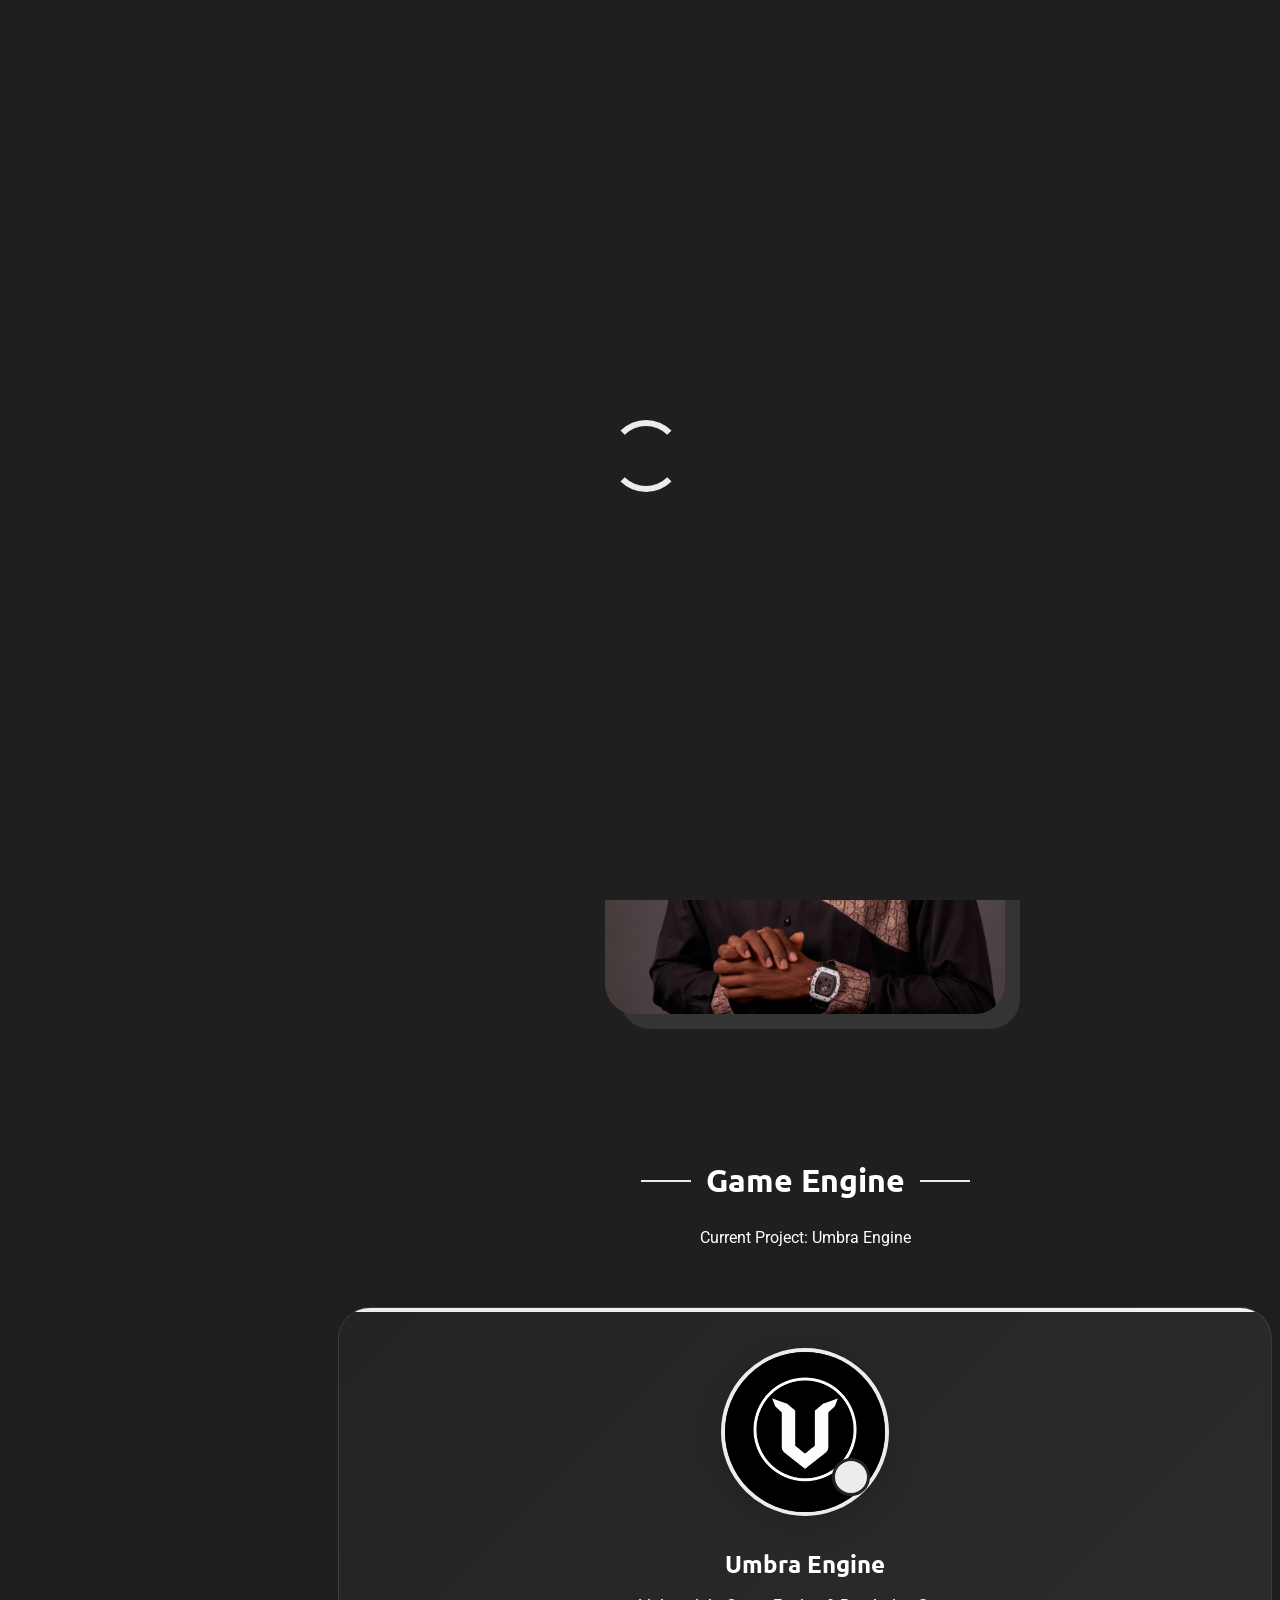
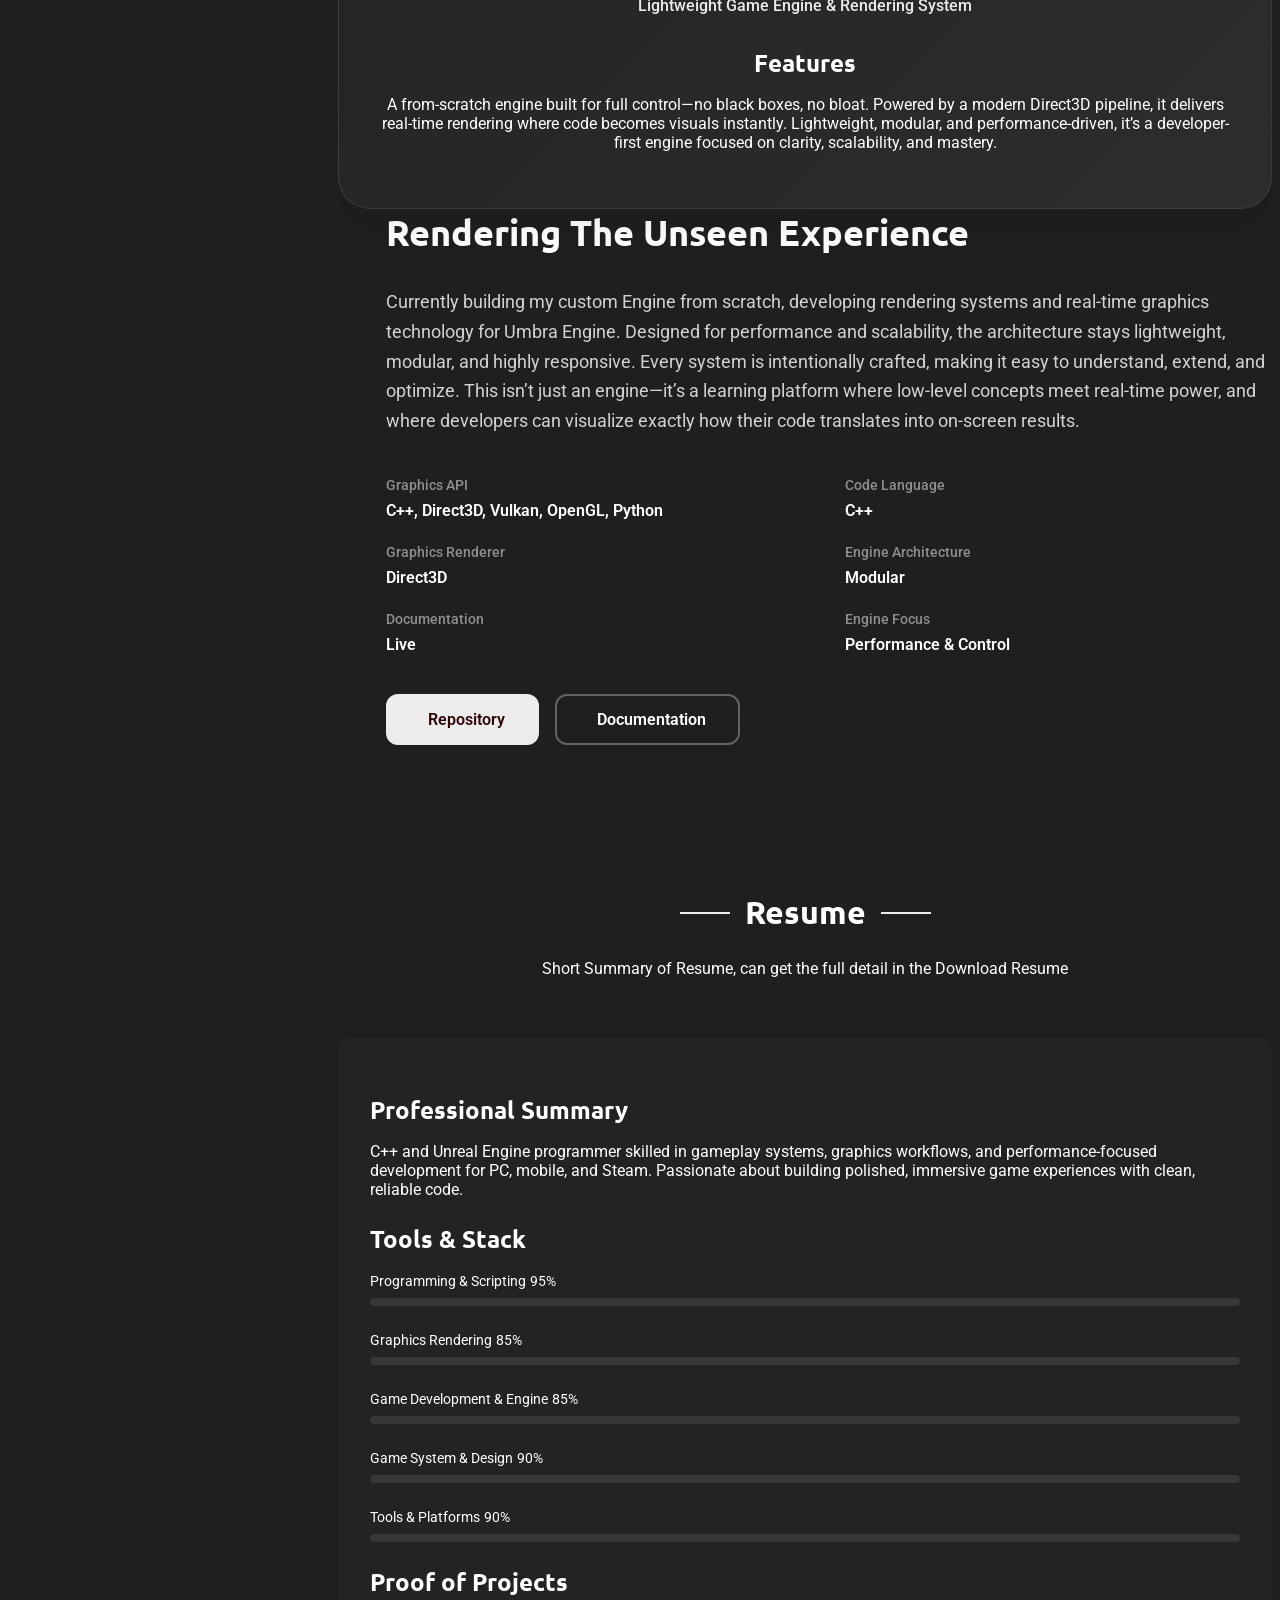
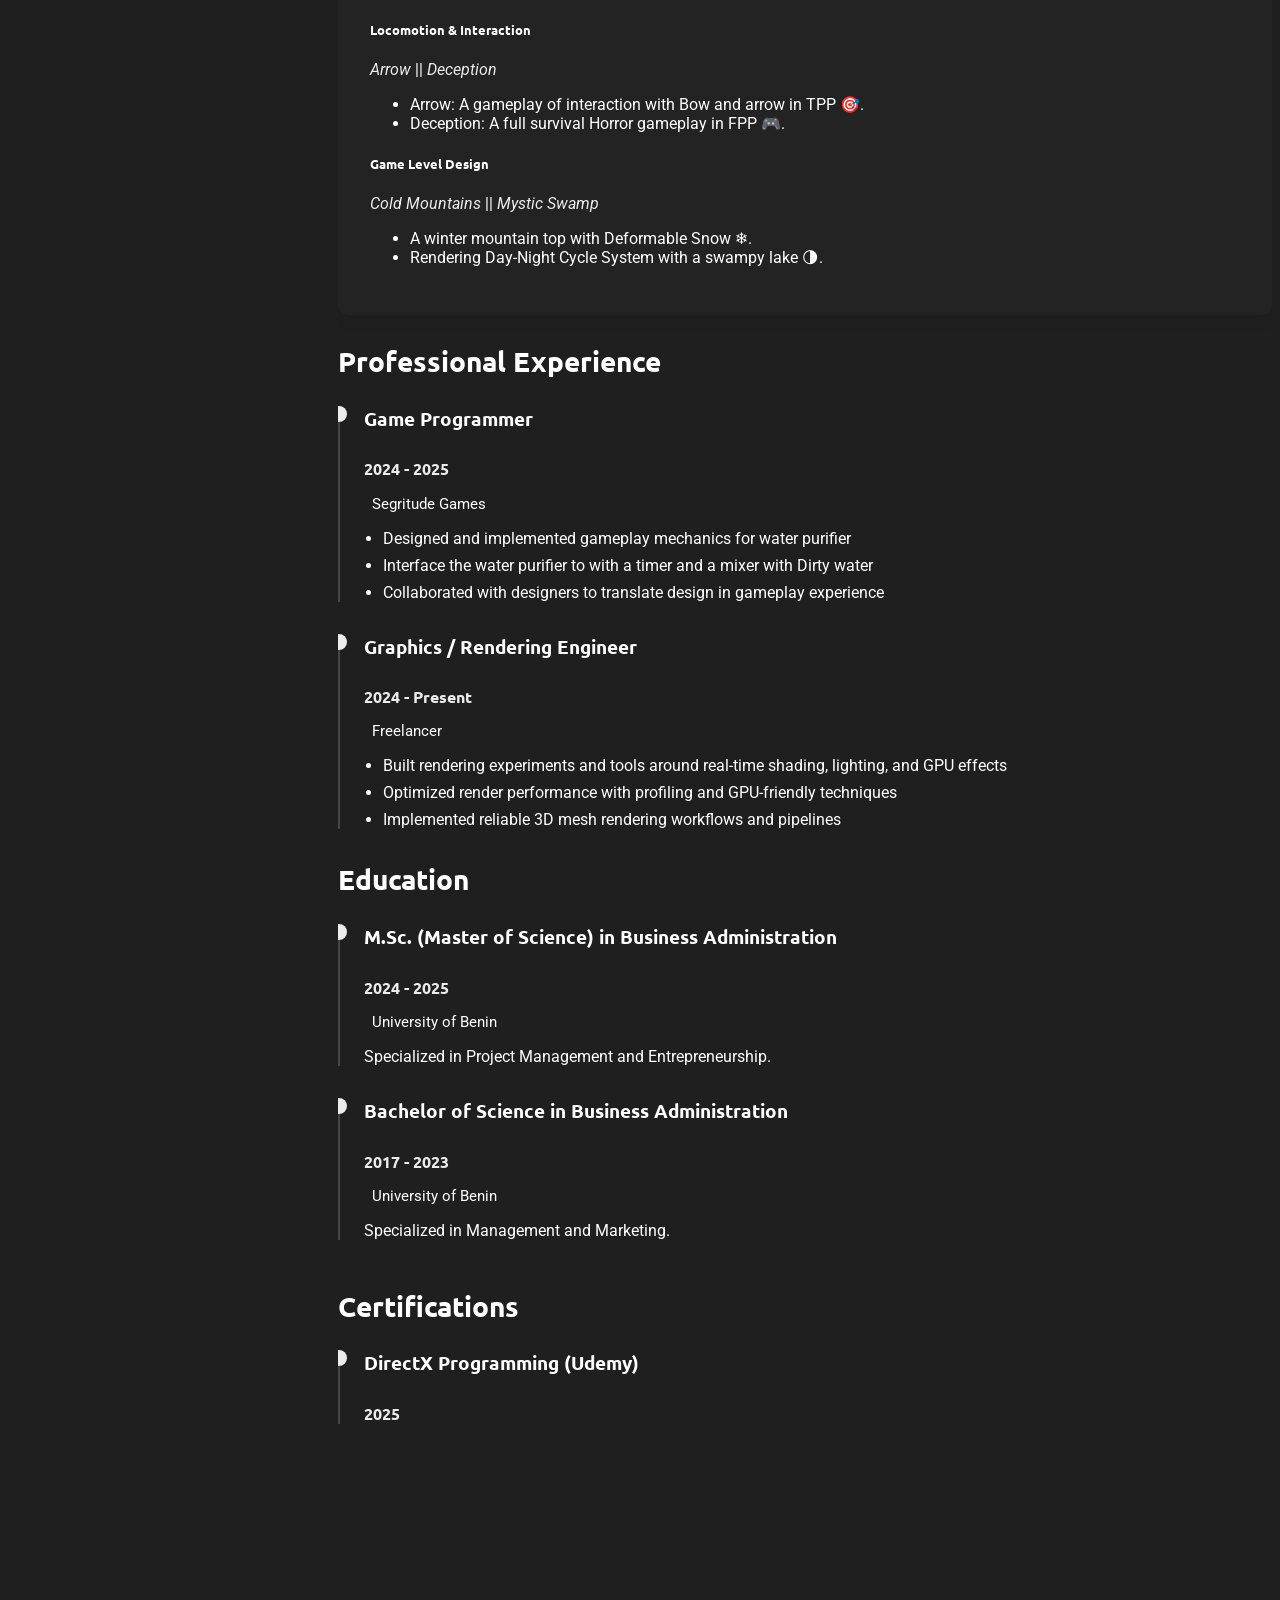
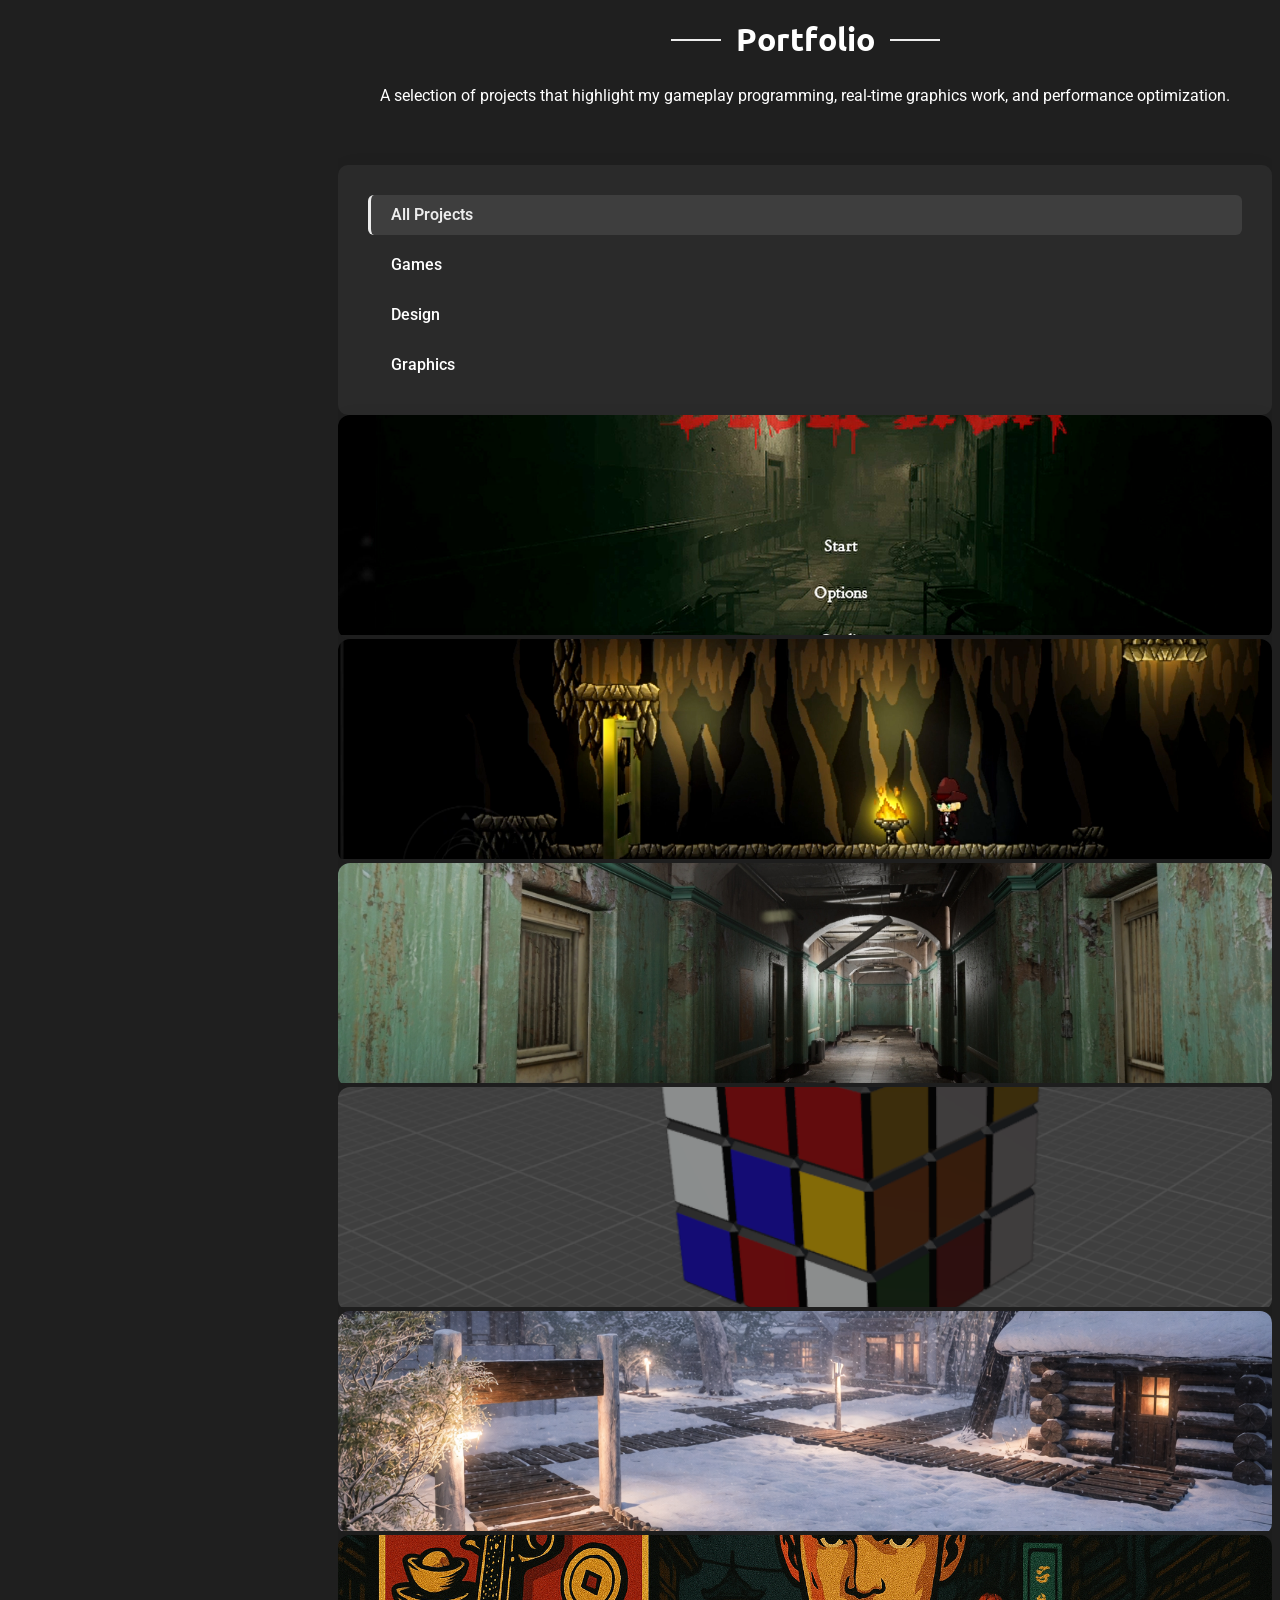
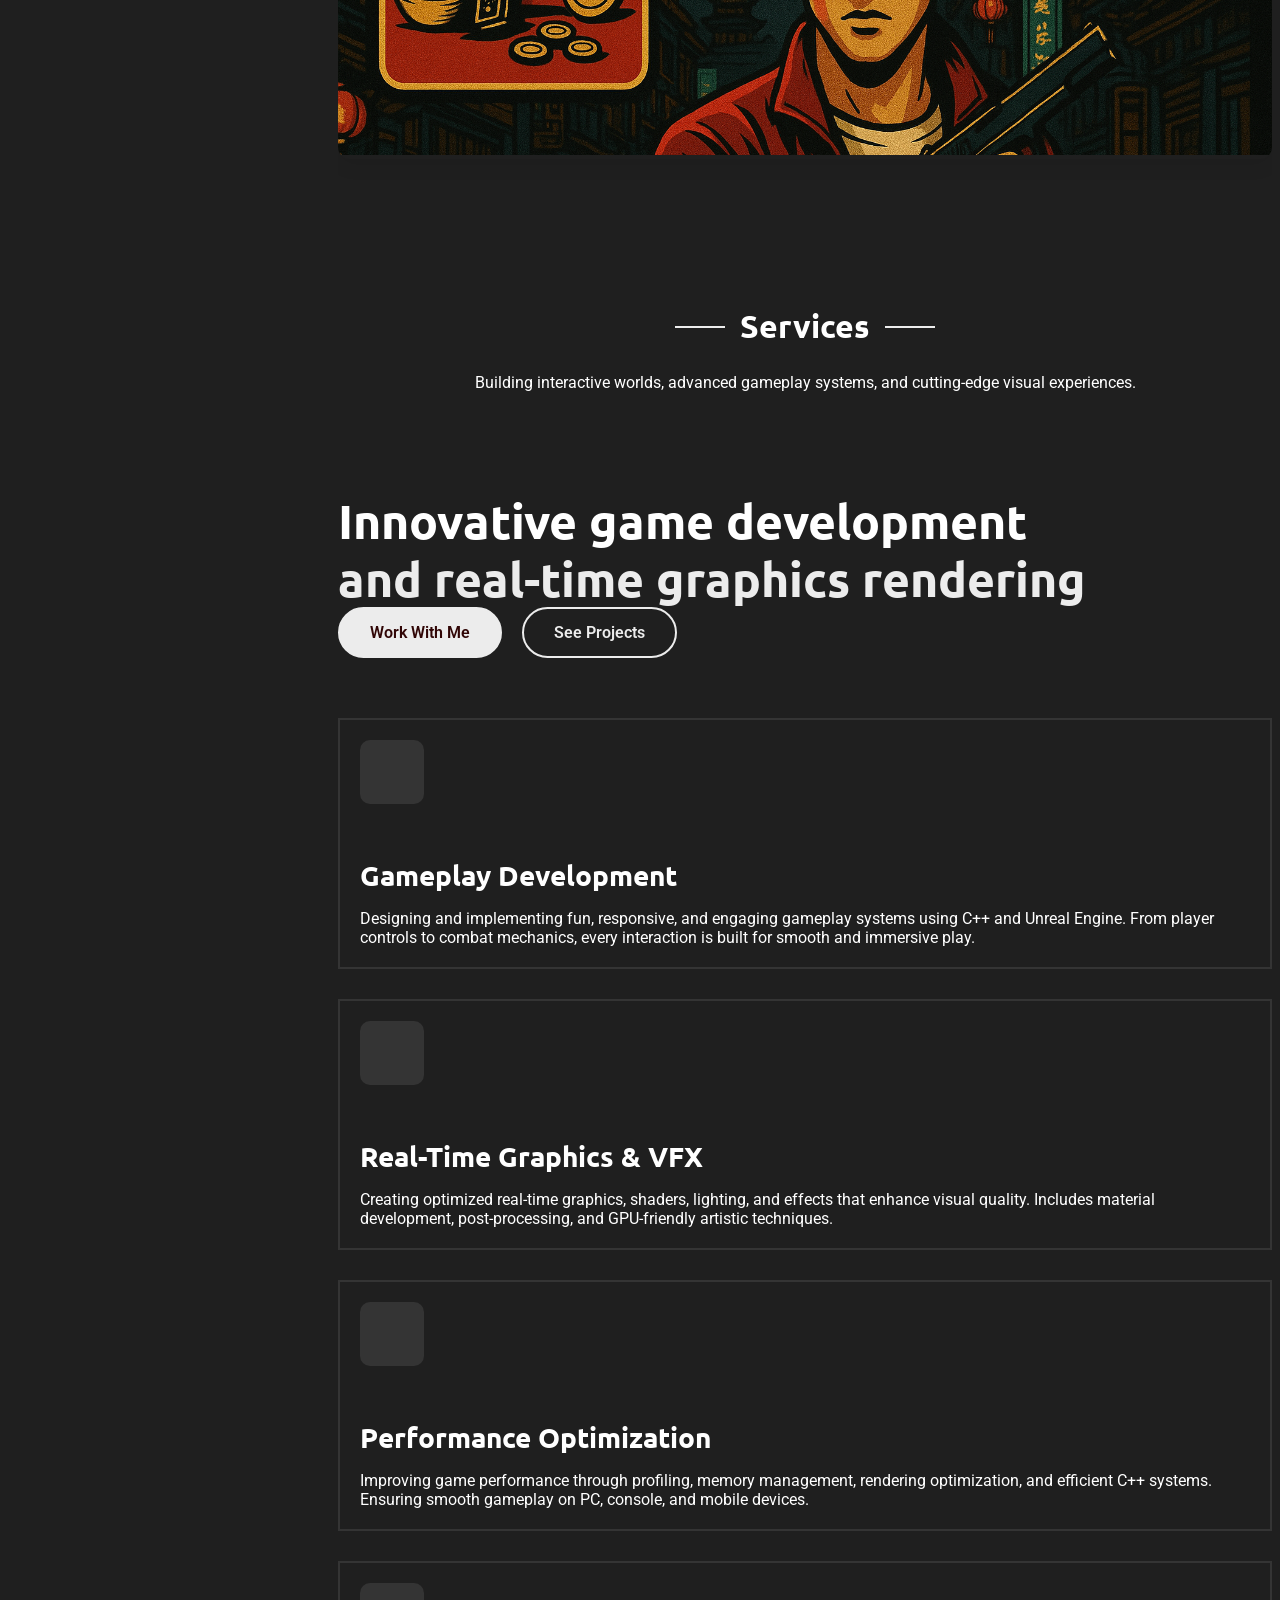
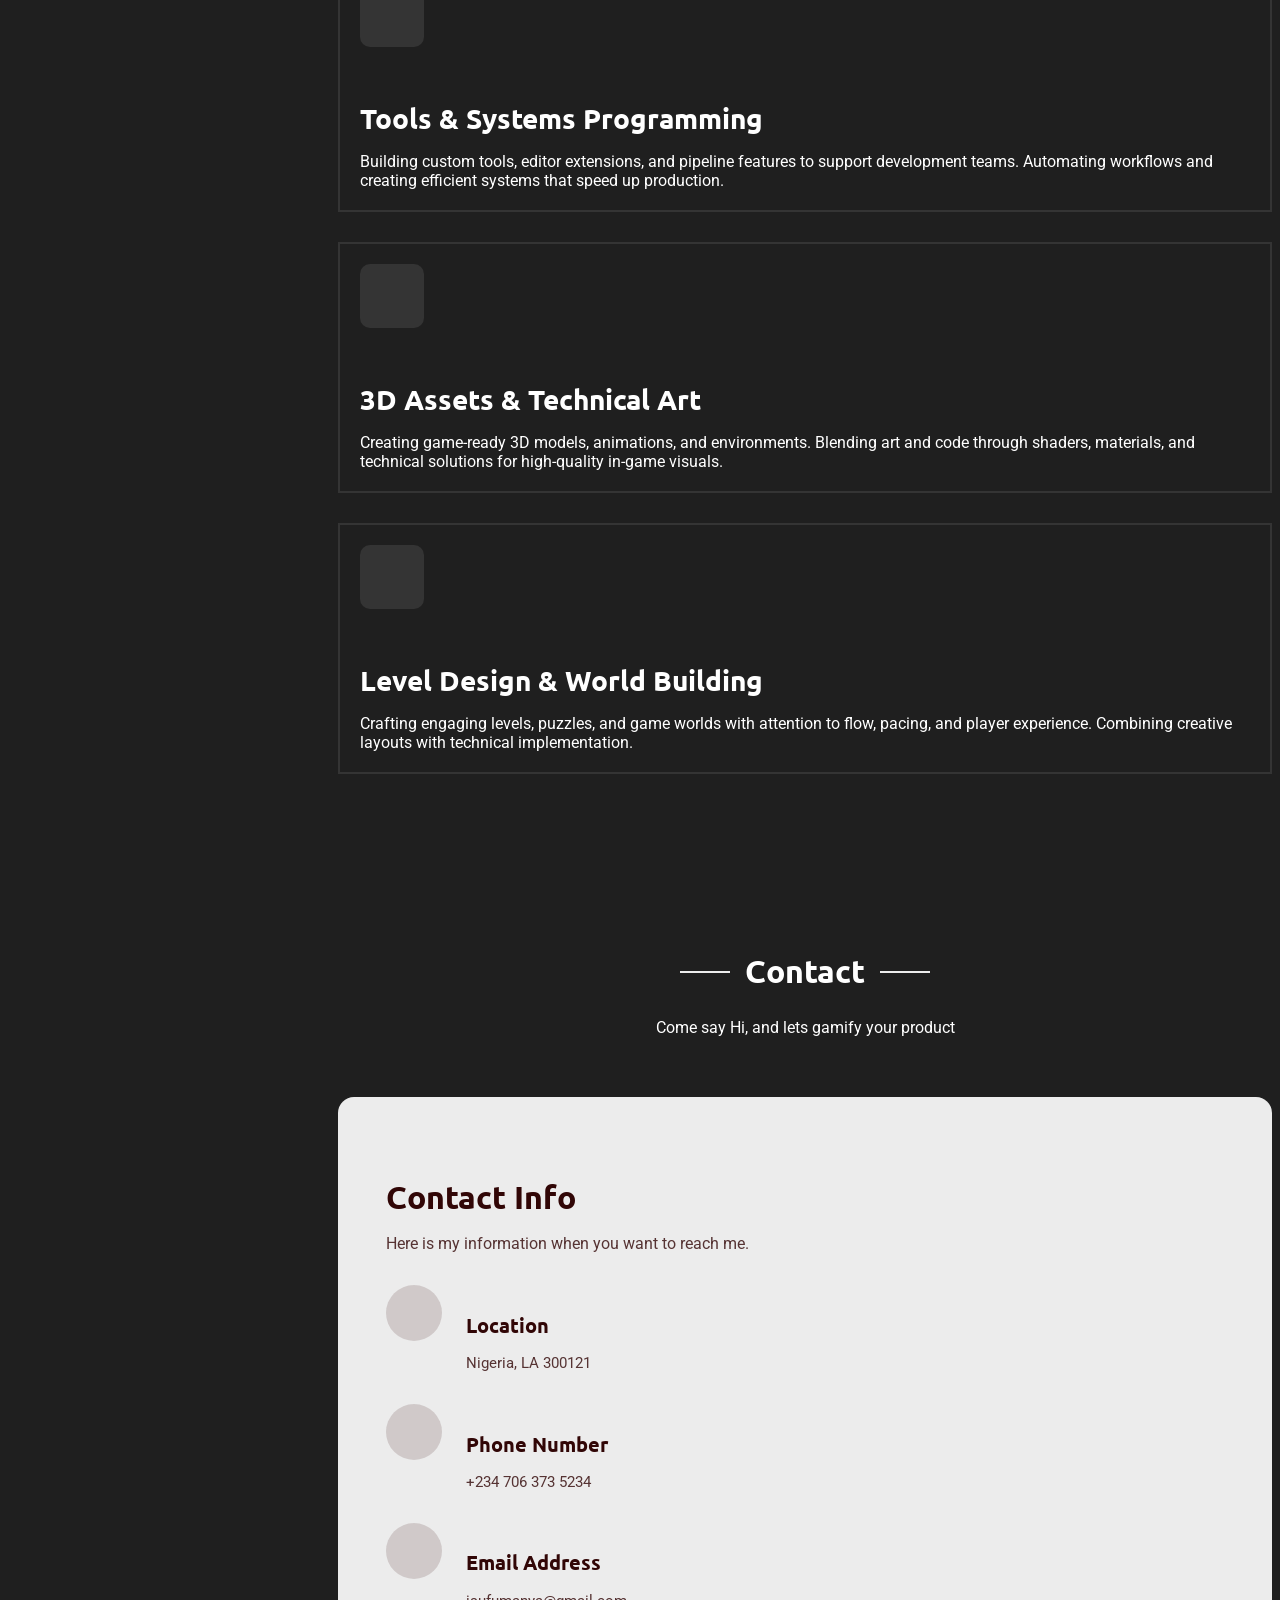
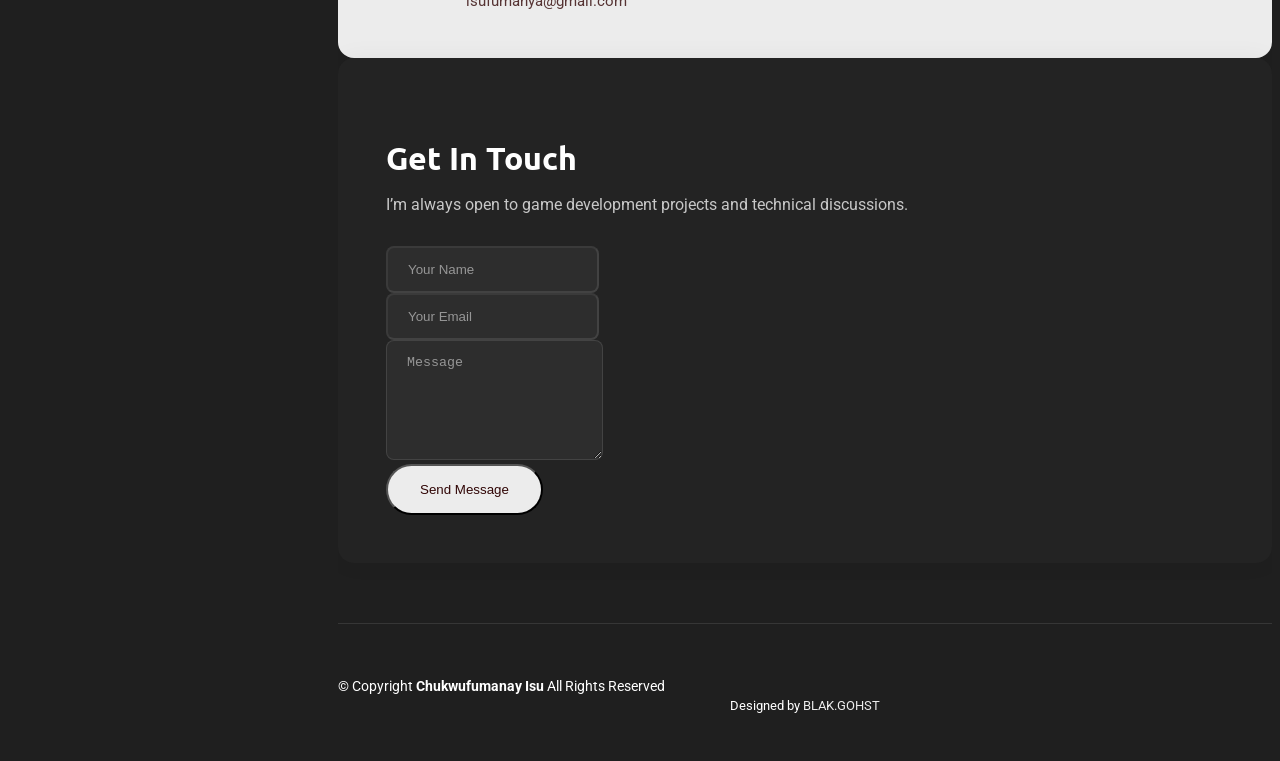
==== commit 594b39e0: "Education Change" ====
--- a/index.html
+++ b/index.html
@@ -359,14 +359,14 @@
                 <h4>M.Sc. (Master of Science) in Business Administration</h4>
                 <h5>2024 - 2025</h5>
                 <p class="company"><i class="bi bi-building"></i>University of Benin</p>
-                <p>Specialized in Management and Marketing.</p>
+                <p>Specialized in Project Management and Entrepreneurship.</p>
               </div>
 
               <div class="resume-item">
-                <h4>Bachelor of Science in Computer Science</h4>
+                <h4>Bachelor of Science in Business Administration</h4>
                 <h5>2017 - 2023</h5>
                 <p class="company"><i class="bi bi-building"></i> University of Benin</p>
-                <p>Specialized in Game Development and Design.</p>
+                <p>Specialized in Management and Marketing.</p>
               </div>
             </div>
 
